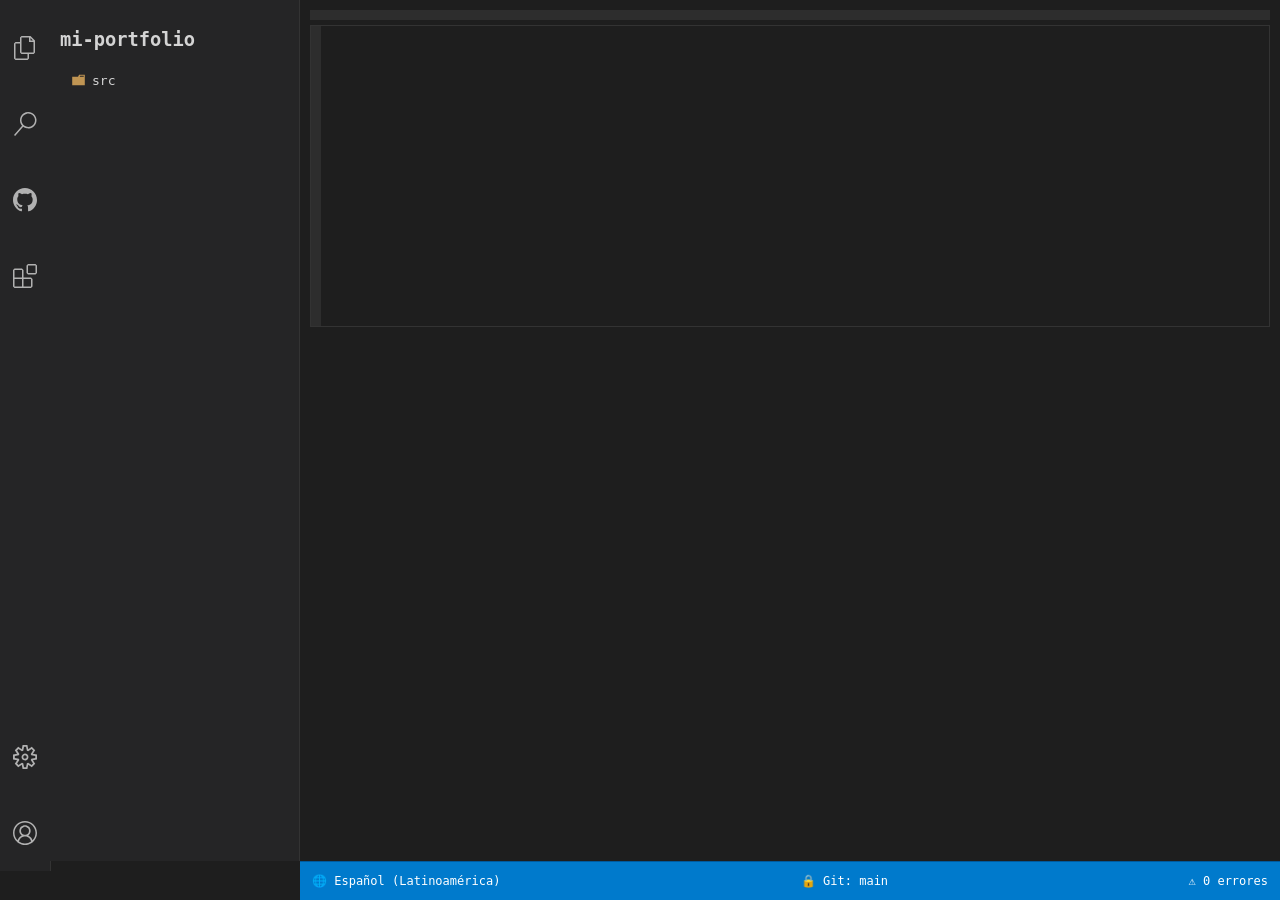
==== Porfolio/index.html @ 34b465cb "Añadir estructura de archivos y contenido inicial del portafolio: se crean archivos JSON para la est" ====
<!DOCTYPE html>
<html lang="es">
<head>
  <meta charset="UTF-8" />
  <title>Simulador de Portfolio</title>
  <meta name="viewport" content="width=device-width, initial-scale=1.0" />
  <link rel="stylesheet" href="style.css" />
</head>

<body>
  <div class="vscode-layout">

    <!-- Sidebar lateral estilo VSCode -->
    <aside class="sidebar">
      <div class="sidebar-top">
        <button class="sidebar-icon" title="Explorador">
          <img src="assets/icons/files.svg" alt="explorer" />
        </button>
        <button class="sidebar-icon" title="Buscar">
          <img src="assets/icons/search.svg" alt="search" />
        </button>
        <button class="sidebar-icon" title="Git">
          <img src="assets/icons/github-inverted.svg" alt="git" />
        </button>
        <button class="sidebar-icon" title="Extensiones">
          <img src="assets/icons/extensions.svg" alt="extensions" />
        </button>
      </div>

      <div class="sidebar-bottom">
        <button class="sidebar-icon" title="Configuración">
          <img src="assets/icons/settings-gear.svg" alt="configuración" />
        </button>
        <button class="sidebar-icon" title="Cuenta">
          <img src="assets/icons/account.svg" alt="cuenta" />
        </button>
      </div>

    </aside>

    <!-- Explorador de archivos -->
    <aside class="explorer">
      <h3>mi-portfolio</h3>
      <ul class="file-tree">
        <li class="folder">
          <div class="folder-header">
            <img src="assets/icons/default_folder.svg" alt="src" class="icon" />
            <span>src</span>
          </div>
          <ul class="file-list">
            <li><img src="assets/icons/file_type_html.svg" class="icon" alt="index.html" /> index.html</li>
            <li><img src="assets/icons/file_type_css.svg" class="icon" alt="style.css" /> style.css</li>
            <li><img src="assets/icons/file_type_js.svg" class="icon" alt="script.js" /> script.js</li>
          </ul>
        </li>
      </ul>




    </aside>

    <!-- Editor central -->
    <main class="editor">
      <div class="tabs" id="tabs"></div>
      <div class="editor-body">
        <div class="line-numbers" id="lineNumbers"></div>
        <pre class="code-area" id="codeArea"></pre>
      </div>
    </main>

    <!-- Barra de estado inferior -->
    <footer class="statusbar">
      <span>🌐 Español (Latinoamérica)</span>
      <span>🔒 Git: main</span>
      <span>⚠️ 0 errores</span>
    </footer>
    <!-- Ventana flotante tipo navegador -->
    <div class="browser-window" id="browserWindow">
      <div class="browser-header">
        <span>index.html</span>
        <button onclick="closeBrowserWindow()">✖</button>
      </div>
      <iframe id="browserContent"></iframe>
    </div>

  </div>
</body>
<script>
  document.addEventListener("DOMContentLoaded", () => {
    const folders = document.querySelectorAll(".folder");

    folders.forEach(folder => {
      const header = folder.querySelector(".folder-header");
      const icon = header.querySelector(".icon");

      header.addEventListener("click", () => {
        folder.classList.toggle("open");
        const isOpen = folder.classList.contains("open");
        icon.src = isOpen
          ? "assets/icons/default_folder_opened.svg"
          : "assets/icons/default_folder.svg";
      });
    });
  });
</script>
<script>
  document.addEventListener("DOMContentLoaded", () => {
    const sidebarButtons = document.querySelectorAll(".sidebar-icon");

    sidebarButtons.forEach(btn => {
      btn.addEventListener("click", () => {
        sidebarButtons.forEach(b => b.classList.remove("active"));
        btn.classList.add("active");
      });
    });
  });
</script>

</html>
---- Porfolio/style.css ----
html, body {
  margin: 0;
  padding: 0;
  height: 100%;
}


.layout {
  display: grid;
  grid-template-columns: 200px 1fr;
  height: 100vh;
}

.explorer {
  background-color: #252526;
  padding: 10px;
  border-right: 1px solid #333;
}

.file-tree {
  list-style: none;
  padding-left: 0;
}

.file-tree {
  list-style: none;
  padding: 0 10px;
  font-size: 13px;
  color: #d4d4d4;
}

.folder {
  cursor: pointer;
  user-select: none;
}
.folder-header {
  display: flex;
  align-items: center;
  gap: 6px;
  cursor: pointer;
  padding: 4px 0;
}

.file-list {
  margin-left: 16px;
  display: none;
}

.folder.open .file-list {
  display: block;
}

.icon {
  width: 16px;
  height: 16px;
}

.editor {
  padding: 10px;
}

.tabs {
  background-color: #2d2d2d;
  padding: 5px 10px;
  margin-bottom: 5px;
}

.editor-body {
  display: flex;
  background-color: #1e1e1e;
  border: 1px solid #333;
  height: 300px;
  overflow: auto;
}

.line-numbers {
  background-color: #2d2d2d;
  color: #858585;
  padding: 10px 5px;
  text-align: right;
  user-select: none;
}

.code-area {
  padding: 10px;
  white-space: pre;
  flex: 1;
}

/* Navegador flotante */
.browser-window {
  position: fixed;
  top: 50px;
  left: 60px;
  width: 80%;
  height: 80%;
  background: white;
  border: 2px solid #007acc;
  box-shadow: 0 0 20px rgba(0,0,0,0.5);
  z-index: 1000;
  display: none;
  flex-direction: column;
}

.browser-header {
  background: #007acc;
  color: white;
  padding: 8px;
  display: flex;
  justify-content: space-between;
  align-items: center;
}

.browser-header button {
  background: transparent;
  border: none;
  color: white;
  font-size: 18px;
  cursor: pointer;
}

iframe {
  flex: 1;
  border: none;
}
.sidebar {
  background-color: #252526;
  display: flex;
  flex-direction: column;
  align-items: center;
  padding-top: 10px;
  height: 100%;
  border-right: 1px solid #333;
}
html, body {
  margin: 0;
  padding: 0;
  height: 100%;
  background-color: #1e1e1e;
  font-family: 'Fira Code', monospace;
  color: #d4d4d4;
}

.vscode-layout {
  display: grid;
  grid-template-columns: 50px 250px 1fr;
  grid-template-rows: 1fr auto;
  grid-template-areas:
    "sidebar explorer editor"
    "sidebar explorer statusbar";
  height: 100vh;
}

/* Sidebar lateral izquierdo estilo VSCode */
.sidebar {
  background-color: #252526;
  display: flex;
  flex-direction: column;
  justify-content: space-between; /* mantiene top y bottom separados */
  align-items: center;
  height: 100%;
  border-right: 1px solid #333;
  min-width: 50px;
  height: 100%;
}
.sidebar-icon {
  background-color: transparent; /* evita fondo blanco */
  margin: 18px 0;     /* más espacio entre íconos */
  padding: 8px;
}

.sidebar-top,
.sidebar-bottom {
  display: flex;
  flex-direction: column;
  align-items: center;
}


.sidebar-icon {
  all: unset;
  display: flex;
  justify-content: center;
  align-items: center;
  margin: 18px 0;
  cursor: pointer;
  width: 100%;
  height: 40px;
}


.sidebar-icon svg,
.sidebar-icon img {
  width: 24px;
  height: 24px;
  transition: filter 0.2s ease, transform 0.2s ease;
  filter: brightness(0.9);
}
.sidebar-icon.active svg,
.sidebar-icon.active img {
  filter: brightness(1.6) saturate(1.2);
  transform: scale(1.05);
}

.sidebar-icon:hover svg,
.sidebar-icon:hover img {
  filter: brightness(1.4);
  transform: scale(1.05);
}

.statusbar {
  grid-area: statusbar;
  background-color: #007acc;
  color: white;
  display: flex;
  justify-content: space-between;
  align-items: center;
  padding: 4px 12px;
  font-size: 12px;
  height: 30px;
  border-top: 1px solid #005a9e;
}
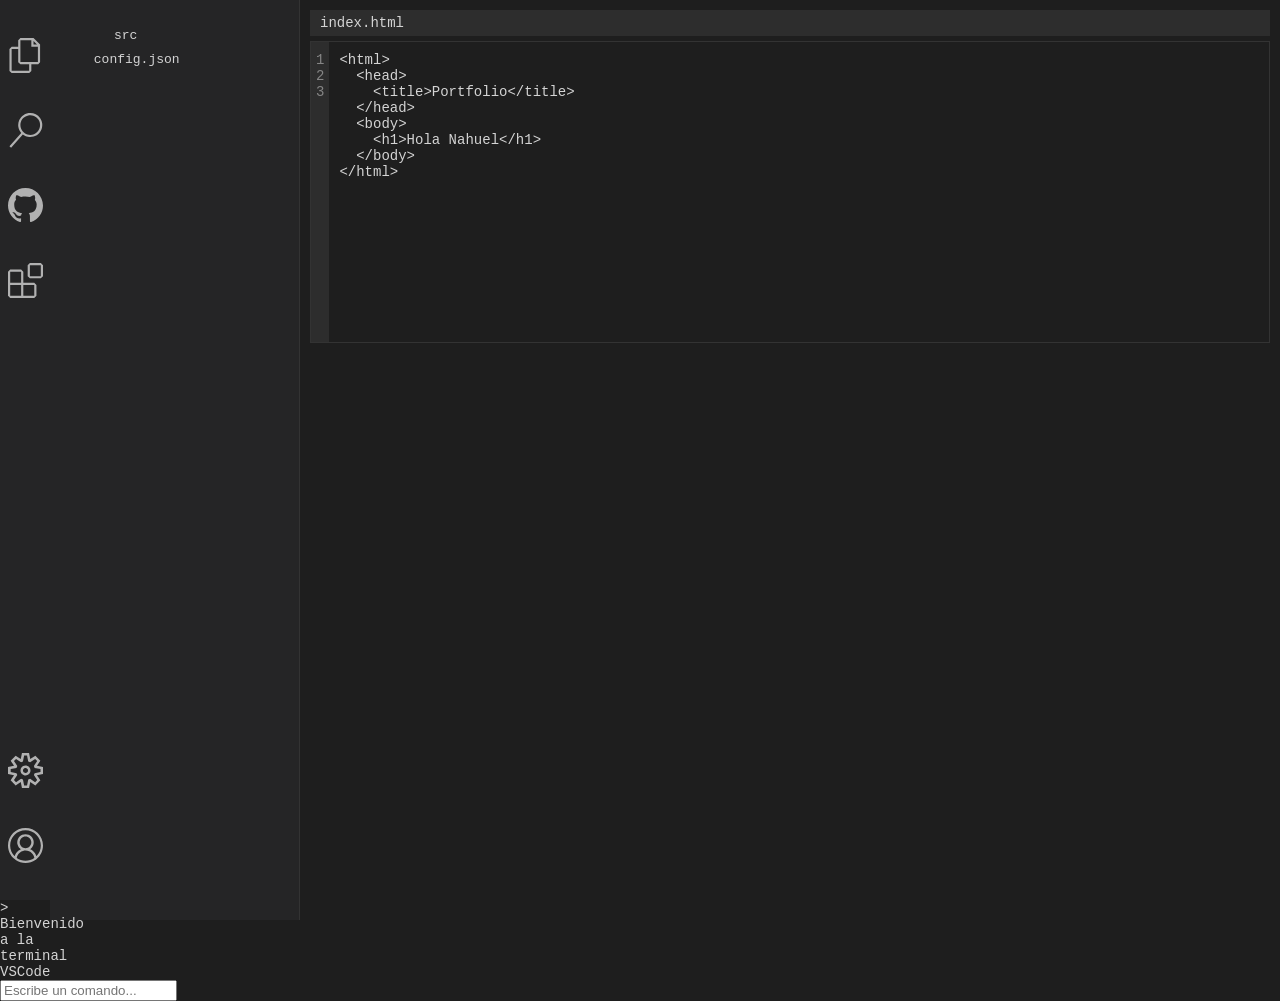
==== commit 904f5da1: "Añadir estructura y estilos del portafolio: se crean componentes HTML para el editor, explorador, ba" ====
--- a/Porfolio/index.html
+++ b/Porfolio/index.html
@@ -1,120 +1,30 @@
 <!DOCTYPE html>
 <html lang="es">
+
 <head>
-  <meta charset="UTF-8" />
-  <title>Simulador de Portfolio</title>
-  <meta name="viewport" content="width=device-width, initial-scale=1.0" />
-  <link rel="stylesheet" href="style.css" />
+    <meta charset="UTF-8">
+    <meta name="viewport" content="width=device-width, initial-scale=1.0">
+    <title>Portfolio VSCode</title>
+    <link rel="stylesheet" href="style/base.css" />
+    <link rel="stylesheet" href="style/layout.css" />
+    <link rel="stylesheet" href="style/sidebar.css" />
+    <link rel="stylesheet" href="style/explorer.css" />
+    <link rel="stylesheet" href="style/editor.css" />
+    <link rel="stylesheet" href="style/terminal.css" />
+    <link rel="stylesheet" href="style/browser.css" />
+    <link rel="stylesheet" href="style/statusbar.css" />
+
 </head>
 
 <body>
-  <div class="vscode-layout">
-
-    <!-- Sidebar lateral estilo VSCode -->
-    <aside class="sidebar">
-      <div class="sidebar-top">
-        <button class="sidebar-icon" title="Explorador">
-          <img src="assets/icons/files.svg" alt="explorer" />
-        </button>
-        <button class="sidebar-icon" title="Buscar">
-          <img src="assets/icons/search.svg" alt="search" />
-        </button>
-        <button class="sidebar-icon" title="Git">
-          <img src="assets/icons/github-inverted.svg" alt="git" />
-        </button>
-        <button class="sidebar-icon" title="Extensiones">
-          <img src="assets/icons/extensions.svg" alt="extensions" />
-        </button>
-      </div>
-
-      <div class="sidebar-bottom">
-        <button class="sidebar-icon" title="Configuración">
-          <img src="assets/icons/settings-gear.svg" alt="configuración" />
-        </button>
-        <button class="sidebar-icon" title="Cuenta">
-          <img src="assets/icons/account.svg" alt="cuenta" />
-        </button>
-      </div>
-
-    </aside>
-
-    <!-- Explorador de archivos -->
-    <aside class="explorer">
-      <h3>mi-portfolio</h3>
-      <ul class="file-tree">
-        <li class="folder">
-          <div class="folder-header">
-            <img src="assets/icons/default_folder.svg" alt="src" class="icon" />
-            <span>src</span>
-          </div>
-          <ul class="file-list">
-            <li><img src="assets/icons/file_type_html.svg" class="icon" alt="index.html" /> index.html</li>
-            <li><img src="assets/icons/file_type_css.svg" class="icon" alt="style.css" /> style.css</li>
-            <li><img src="assets/icons/file_type_js.svg" class="icon" alt="script.js" /> script.js</li>
-          </ul>
-        </li>
-      </ul>
-
-
-
-
-    </aside>
-
-    <!-- Editor central -->
-    <main class="editor">
-      <div class="tabs" id="tabs"></div>
-      <div class="editor-body">
-        <div class="line-numbers" id="lineNumbers"></div>
-        <pre class="code-area" id="codeArea"></pre>
-      </div>
-    </main>
-
-    <!-- Barra de estado inferior -->
-    <footer class="statusbar">
-      <span>🌐 Español (Latinoamérica)</span>
-      <span>🔒 Git: main</span>
-      <span>⚠️ 0 errores</span>
-    </footer>
-    <!-- Ventana flotante tipo navegador -->
-    <div class="browser-window" id="browserWindow">
-      <div class="browser-header">
-        <span>index.html</span>
-        <button onclick="closeBrowserWindow()">✖</button>
-      </div>
-      <iframe id="browserContent"></iframe>
+    <div class="vscode-layout">
+        <div id="sidebar"></div>
+        <div id="explorer"></div>
+        <div id="editor"></div>
+        <div id="terminal"></div>
     </div>
 
-  </div>
+    <script src="scripts/main.js"></script>
 </body>
-<script>
-  document.addEventListener("DOMContentLoaded", () => {
-    const folders = document.querySelectorAll(".folder");
-
-    folders.forEach(folder => {
-      const header = folder.querySelector(".folder-header");
-      const icon = header.querySelector(".icon");
-
-      header.addEventListener("click", () => {
-        folder.classList.toggle("open");
-        const isOpen = folder.classList.contains("open");
-        icon.src = isOpen
-          ? "assets/icons/default_folder_opened.svg"
-          : "assets/icons/default_folder.svg";
-      });
-    });
-  });
-</script>
-<script>
-  document.addEventListener("DOMContentLoaded", () => {
-    const sidebarButtons = document.querySelectorAll(".sidebar-icon");
-
-    sidebarButtons.forEach(btn => {
-      btn.addEventListener("click", () => {
-        sidebarButtons.forEach(b => b.classList.remove("active"));
-        btn.classList.add("active");
-      });
-    });
-  });
-</script>
 
 </html>
--- a/Porfolio/style/base.css
+++ b/Porfolio/style/base.css
@@ -0,0 +1,50 @@
+:root {
+  /* 🎨 Colores */
+  --color-bg: #1e1e1e;
+  --color-panel: #252526;
+  --color-editor: #1e1e1e;
+  --color-tab: #2d2d2d;
+  --color-border: #333;
+  --color-accent: #007acc;
+  --color-accent-dark: #005a9e;
+  --color-text: #d4d4d4;
+  --color-muted: #858585;
+  --color-white: #ffffff;
+
+  /* 🔤 Tipografía */
+  --font-mono: 'Fira Code', 'Consolas', 'Courier New', monospace;
+  --font-size-base: 14px;
+  --font-size-small: 12px;
+  --font-size-tree: 13px;
+
+  /* 📐 Espaciado y tamaños */
+  --sidebar-width: 50px;
+  --explorer-width: 250px;
+  --statusbar-height: 30px;
+  --tab-padding: 5px 10px;
+  --editor-padding: 10px;
+  --line-number-padding: 10px 5px;
+
+  /* 🧩 Íconos */
+  --icon-size: 16px;
+  --icon-large: 35px;
+  --arrow-size: 12px;
+
+  /* 🧭 Transiciones */
+  --transition-fast: 0.2s ease;
+  --transition-smooth: 0.3s ease-in-out;
+
+  /* 🧱 Bordes y sombras */
+  --border-radius: 4px;
+  --box-shadow-browser: 0 0 20px rgba(0, 0, 0, 0.5);
+}
+
+html, body {
+  margin: 0;
+  padding: 0;
+  height: 100%;
+  background-color: var(--color-bg);
+  font-family: var(--font-mono);
+  font-size: var(--font-size-base);
+  color: var(--color-text);
+}
--- a/Porfolio/style/layout.css
+++ b/Porfolio/style/layout.css
@@ -0,0 +1,9 @@
+.vscode-layout {
+  height: 100vh;
+  display: grid;
+  grid-template-areas:
+    "sidebar explorer editor"
+    "sidebar explorer statusbar";
+  grid-template-columns: var(--sidebar-width) var(--explorer-width) 1fr;
+  grid-template-rows: 1fr var(--statusbar-height);
+}
--- a/Porfolio/style/sidebar.css
+++ b/Porfolio/style/sidebar.css
@@ -0,0 +1,46 @@
+.sidebar {
+  grid-area: sidebar;
+  background-color: var(--color-panel);
+  display: flex;
+  flex-direction: column;
+  justify-content: space-between;
+  align-items: center;
+  border-right: 1px solid var(--color-border);
+  min-width: var(--sidebar-width);
+  height: 100vh;
+}
+
+.sidebar-icon {
+  background: none;
+  border: none;
+  padding: 0;
+  margin: 35px 0;
+  font: inherit;
+  color: inherit;
+  outline: none;
+  cursor: pointer;
+  appearance: none;
+  -webkit-appearance: none;
+  display: flex;
+  justify-content: center;
+  align-items: center;
+  width: 100%;
+  height: 40px;
+}
+
+.sidebar-icon img {
+  width: var(--icon-large);
+  height: var(--icon-large);
+  transition: filter var(--transition-fast), transform var(--transition-fast);
+  filter: brightness(0.9);
+}
+
+.sidebar-icon.active img {
+  filter: brightness(1.6) saturate(1.2);
+  transform: scale(1.25);
+}
+
+.sidebar-icon:hover img {
+  filter: brightness(1.4);
+  transform: scale(1.05);
+}
--- a/Porfolio/style/explorer.css
+++ b/Porfolio/style/explorer.css
@@ -0,0 +1,55 @@
+.explorer {
+  grid-area: explorer;
+  height: 100%;
+  background-color: var(--color-panel);
+  padding: var(--editor-padding);
+  border-right: 1px solid var(--color-border);
+}
+
+.file-tree {
+  list-style: none;
+  padding: 0 var(--editor-padding);
+  font-size: var(--font-size-tree);
+  color: var(--color-text);
+}
+
+.folder {
+  cursor: pointer;
+  -webkit-user-select: none;
+    /* Safari, iOS */
+    -moz-user-select: none;
+    /* Firefox */
+    -ms-user-select: none;
+    /* Internet Explorer/Edge Legacy */
+    user-select: none;
+    /* Estándar moderno */
+}
+
+.folder-header {
+  display: flex;
+  align-items: center;
+  gap: 6px;
+  cursor: pointer;
+  padding: 4px 0;
+}
+
+.arrow {
+  width: var(--arrow-size);
+  height: var(--arrow-size);
+  transition: transform var(--transition-fast);
+  margin-right: 4px;
+}
+
+.file-list {
+  margin-left: 16px;
+  display: none;
+}
+
+.folder.open .file-list {
+  display: block;
+}
+
+.icon {
+  width: var(--icon-size);
+  height: var(--icon-size);
+}
--- a/Porfolio/style/editor.css
+++ b/Porfolio/style/editor.css
@@ -0,0 +1,32 @@
+.editor {
+  grid-area: editor;
+  padding: var(--editor-padding);
+}
+
+.tabs {
+  background-color: var(--color-tab);
+  padding: var(--tab-padding);
+  margin-bottom: 5px;
+}
+
+.editor-body {
+  display: flex;
+  background-color: var(--color-editor);
+  border: 1px solid var(--color-border);
+  height: 300px;
+  overflow: auto;
+}
+
+.line-numbers {
+  background-color: var(--color-tab);
+  color: var(--color-muted);
+  padding: var(--line-number-padding);
+  text-align: right;
+  user-select: none;
+}
+
+.code-area {
+  padding: var(--editor-padding);
+  white-space: pre;
+  flex: 1;
+}
--- a/Porfolio/style/browser.css
+++ b/Porfolio/style/browser.css
@@ -0,0 +1,35 @@
+.browser-window {
+  position: fixed;
+  top: 50px;
+  left: 60px;
+  width: 80%;
+  height: 80%;
+  background: var(--color-white);
+  border: 2px solid var(--color-accent);
+  box-shadow: var(--box-shadow-browser);
+  z-index: 1000;
+  display: none;
+  flex-direction: column;
+}
+
+.browser-header {
+  background: var(--color-accent);
+  color: var(--color-white);
+  padding: 8px;
+  display: flex;
+  justify-content: space-between;
+  align-items: center;
+}
+
+.browser-header button {
+  background: transparent;
+  border: none;
+  color: var(--color-white);
+  font-size: 18px;
+  cursor: pointer;
+}
+
+iframe {
+  flex: 1;
+  border: none;
+}
--- a/Porfolio/style/statusbar.css
+++ b/Porfolio/style/statusbar.css
@@ -0,0 +1,12 @@
+.statusbar {
+  grid-area: statusbar;
+  background-color: var(--color-accent);
+  color: var(--color-white);
+  display: flex;
+  justify-content: space-between;
+  align-items: center;
+  padding: 4px 12px;
+  font-size: var(--font-size-small);
+  height: var(--statusbar-height);
+  border-top: 1px solid var(--color-accent-dark);
+}
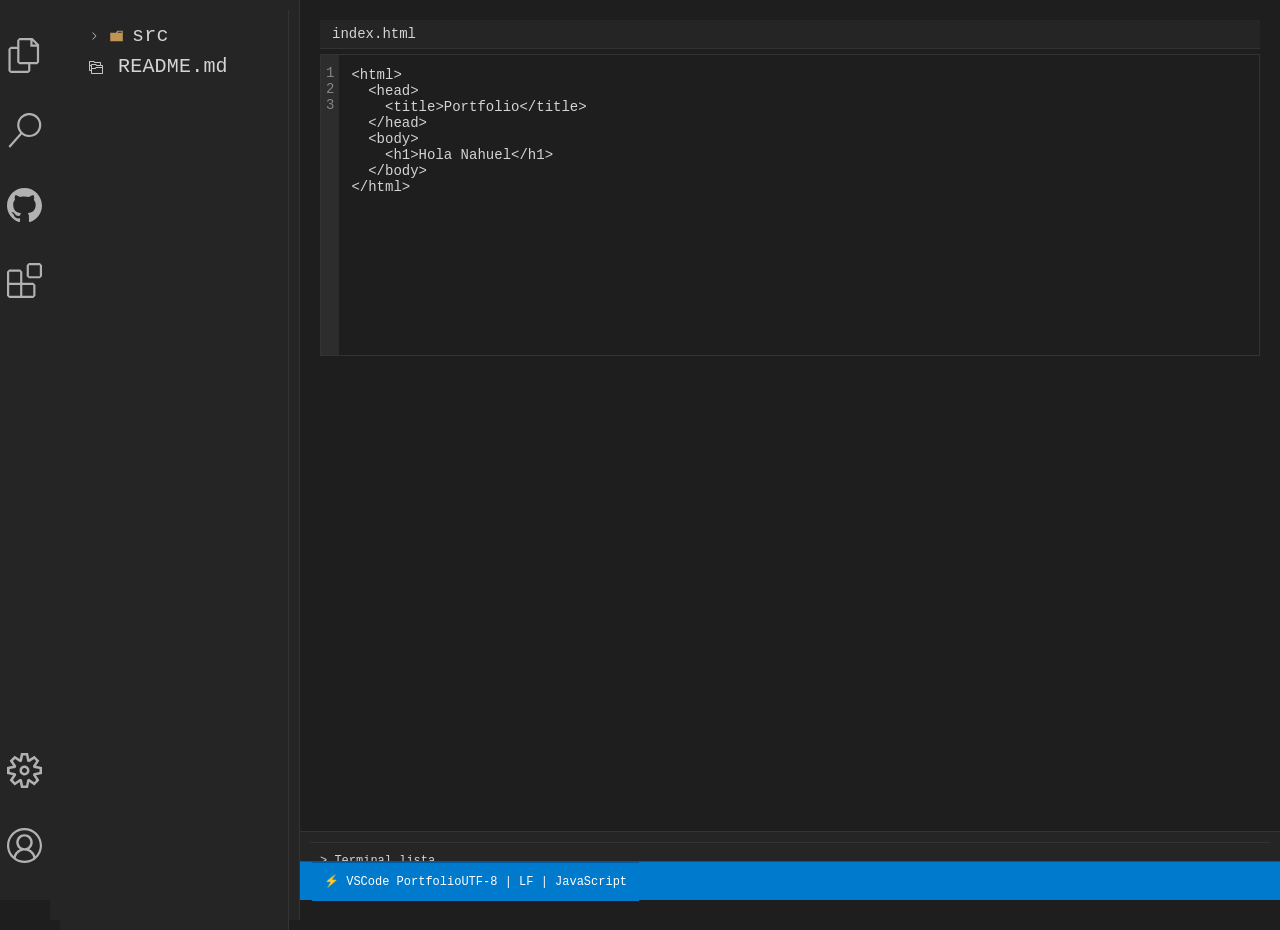
==== commit 8d525cbf: "Refactor y mejora de la estructura del portafolio: se actualizan los archivos JSON, se añaden nuevos" ====
--- a/Porfolio/index.html
+++ b/Porfolio/index.html
@@ -18,13 +18,20 @@
 
 <body>
     <div class="vscode-layout">
-        <div id="sidebar"></div>
-        <div id="explorer"></div>
-        <div id="editor"></div>
-        <div id="terminal"></div>
+        <div id="sidebar" class="sidebar"></div>
+        <div id="explorer" class="explorer"></div>
+        <div id="editor" class="editor">
+            <div class="tabs"></div>
+            <div class="code-area"></div>
+            <div class="preview"></div>
+        </div>
+        <div id="terminal" class="terminal"></div>
+        <div id="statusbar" class="statusbar"></div>
     </div>
 
-    <script src="scripts/main.js"></script>
+
 </body>
 
+<script type="module" src="scripts/main.js"></script>
+
 </html>
--- a/Porfolio/style/base.css
+++ b/Porfolio/style/base.css
@@ -37,6 +37,11 @@
   /* 🧱 Bordes y sombras */
   --border-radius: 4px;
   --box-shadow-browser: 0 0 20px rgba(0, 0, 0, 0.5);
+
+  --color-hover-bg: rgba(255, 255, 255, 0.08); /* o el que uses en VSCode */
+  --color-active-bg: rgba(0, 122, 204, 0.2); /* estilo VSCode */
+
+
 }
 
 html, body {
--- a/Porfolio/style/layout.css
+++ b/Porfolio/style/layout.css
@@ -1,8 +1,8 @@
 .vscode-layout {
-  height: 100vh;
   display: grid;
   grid-template-areas:
     "sidebar explorer editor"
+    "sidebar explorer terminal"
     "sidebar explorer statusbar";
   grid-template-columns: var(--sidebar-width) var(--explorer-width) 1fr;
   grid-template-rows: 1fr var(--statusbar-height);
--- a/Porfolio/style/explorer.css
+++ b/Porfolio/style/explorer.css
@@ -25,31 +25,69 @@
     /* Estándar moderno */
 }
 
-.folder-header {
+.folder-header,
+.file {
   display: flex;
   align-items: center;
-  gap: 6px;
+  gap: 8px;
+  padding: 4px 6px;
+  font-size: 14px;
+  font-family: var(--font-mono);
   cursor: pointer;
-  padding: 4px 0;
 }
 
 .arrow {
   width: var(--arrow-size);
   height: var(--arrow-size);
   transition: transform var(--transition-fast);
-  margin-right: 4px;
+}
+
+.folder-icon {
+  width: var(--icon-size);
+  height: var(--icon-size);
 }
 
 .file-list {
   margin-left: 16px;
   display: none;
+  list-style: none;
+  padding-left: 12px;
+  margin: 0;
 }
 
-.folder.open .file-list {
+.folder.open > .file-list {
   display: block;
+  margin-left: 8px;
 }
 
 .icon {
   width: var(--icon-size);
   height: var(--icon-size);
-}+  margin-right: 6px;
+}
+.folder-header span,
+.file span {
+  font-size: 20px;          /* 🔠 Texto más grande */
+  font-family: var(--font-mono);
+  letter-spacing: 0.2px;
+}
+.folder-header:hover,
+.file:hover {
+  background-color: var(--color-hover-bg);
+  border-radius: 4px;
+}
+.file.active {
+  background-color: var(--color-active-bg);
+  border-radius: 4px;
+}
+
+.file.active img.icon {
+  filter: brightness(1.2); /* o un SVG alternativo si querés */
+}
+.file-tree,
+.file-list {
+  list-style: none;
+  padding-left: 12px;
+  margin: 0;
+}
+
--- a/Porfolio/style/editor.css
+++ b/Porfolio/style/editor.css
@@ -22,11 +22,53 @@
   color: var(--color-muted);
   padding: var(--line-number-padding);
   text-align: right;
-  user-select: none;
+  -webkit-user-select: none;
+    /* Safari, iOS */
+    -moz-user-select: none;
+    /* Firefox */
+    -ms-user-select: none;
+    /* Internet Explorer/Edge Legacy */
+    user-select: none;
+    /* Estándar moderno */
 }
 
 .code-area {
   padding: var(--editor-padding);
   white-space: pre;
   flex: 1;
+}
+.tabs {
+  display: flex;
+  gap: 6px;
+  padding: 6px 12px;
+  background-color: var(--color-panel);
+  border-bottom: 1px solid var(--color-border);
+}
+
+.tab {
+  background-color: var(--color-tab);
+  padding: 4px 8px;
+  border-radius: 4px;
+  font-size: 13px;
+  color: var(--color-text);
+}
+
+.code-area {
+  background-color: var(--color-editor-bg);
+  color: var(--color-text);
+  font-family: var(--font-mono);
+  padding: 12px;
+  white-space: pre;
+  min-height: 200px;
+}
+
+.preview {
+  margin-top: 12px;
+  border: 1px solid var(--color-border);
+}
+
+.browser-preview {
+  width: 100%;
+  height: 300px;
+  border: none;
 }
--- a/Porfolio/style/terminal.css
+++ b/Porfolio/style/terminal.css
@@ -0,0 +1,29 @@
+.terminal {
+  grid-area: terminal;
+  background-color: var(--color-panel);
+  color: var(--color-text);
+  font-family: var(--font-mono);
+  font-size: var(--font-size-small);
+  padding: var(--editor-padding);
+  border-top: 1px solid var(--color-border);
+  overflow-y: auto;
+  display: flex;
+  flex-direction: column;
+}
+
+.terminal-output {
+  white-space: pre-wrap;
+  line-height: 1.4;
+  flex: 1;
+}
+
+.terminal-input {
+  width: 100%;
+  background: transparent;
+  border: none;
+  color: var(--color-text);
+  font-family: inherit;
+  font-size: inherit;
+  outline: none;
+  margin-top: 8px;
+}
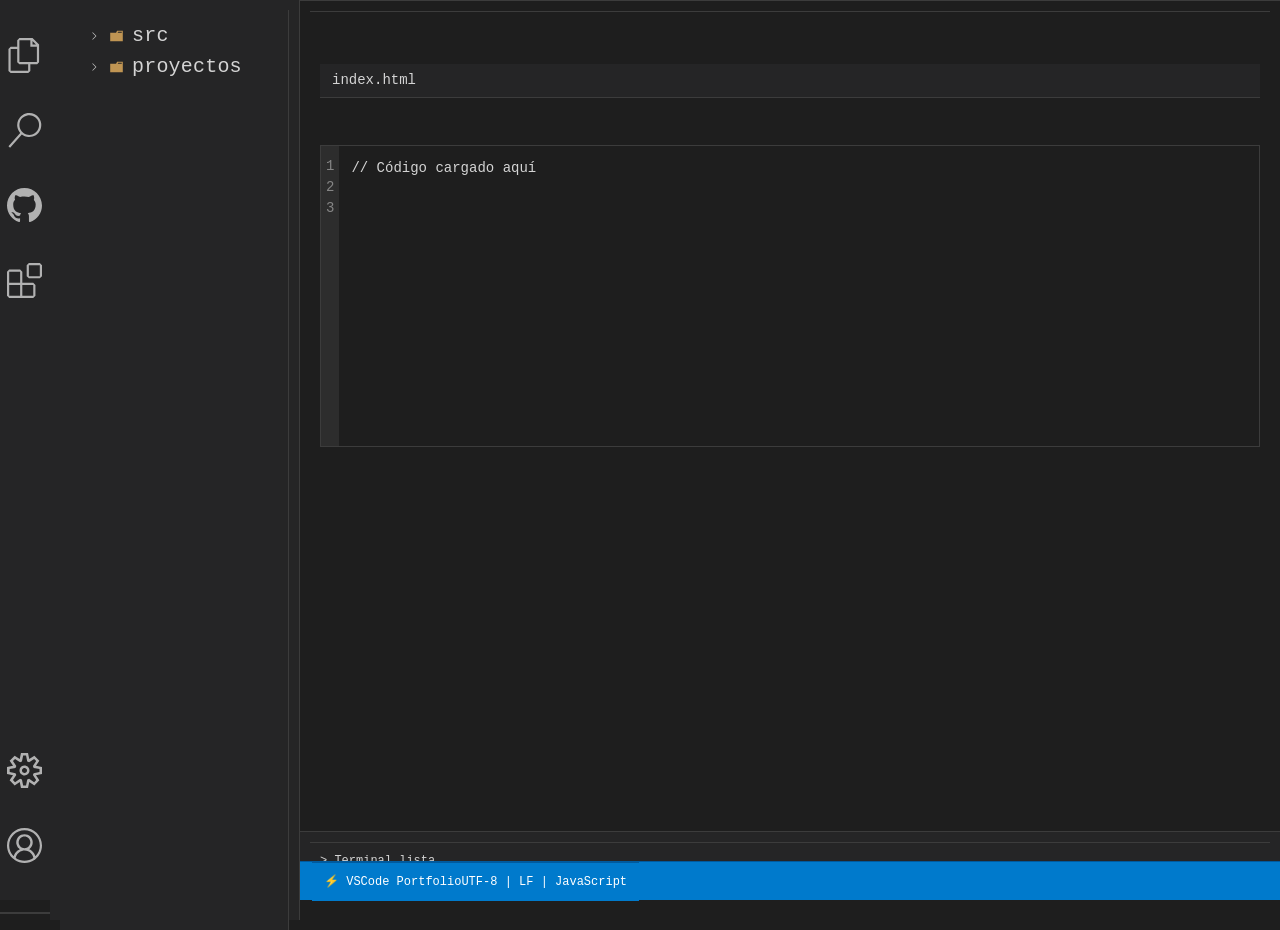
==== commit aae281c6: "Actualizar la estructura del portafolio: se añaden nuevos archivos y carpetas, se mejora la lógica d" ====
--- a/Porfolio/index.html
+++ b/Porfolio/index.html
@@ -18,6 +18,7 @@
 
 <body>
     <div class="vscode-layout">
+        <div class="preview"></div>
         <div id="sidebar" class="sidebar"></div>
         <div id="explorer" class="explorer"></div>
         <div id="editor" class="editor">
--- a/Porfolio/style/base.css
+++ b/Porfolio/style/base.css
@@ -52,4 +52,14 @@
   font-family: var(--font-mono);
   font-size: var(--font-size-base);
   color: var(--color-text);
+}
+.terminal-sim {
+  background-color: #1e1e1e;
+  color: #00ff00;
+  font-family: 'Courier New', monospace;
+  padding: 16px;
+  border-radius: 6px;
+  white-space: pre-wrap;
+  min-height: 200px;
+  overflow-y: auto;
 }
--- a/Porfolio/style/editor.css
+++ b/Porfolio/style/editor.css
@@ -1,3 +1,41 @@
+:root {
+  --color-editor-bg: #1e1e1e;
+  --color-text: #d4d4d4;
+  --color-panel: #252526;
+  --color-border: #3c3c3c;
+  --color-tab: #2d2d2d;
+  --font-mono: 'Fira Code', 'Courier New', monospace;
+}
+
+.editor {
+  background-color: var(--color-editor-bg);
+  color: var(--color-text);
+  font-family: var(--font-mono);
+  padding: 12px;
+  font-size: 14px;
+  white-space: pre-wrap;
+  line-height: 1.5;
+  overflow-y: auto;
+  min-height: 300px;
+  border-top: 1px solid var(--color-border);
+}
+
+.tabs {
+  background-color: var(--color-panel);
+  border-bottom: 1px solid var(--color-border);
+  padding: 6px 12px;
+  display: flex;
+  gap: 6px;
+}
+
+.tab {
+  background-color: var(--color-tab);
+  color: var(--color-text);
+  padding: 4px 8px;
+  border-radius: 4px;
+  font-size: 13px;
+}
+
 .editor {
   grid-area: editor;
   padding: var(--editor-padding);
--- a/Porfolio/style/terminal.css
+++ b/Porfolio/style/terminal.css
@@ -26,4 +26,14 @@
   font-size: inherit;
   outline: none;
   margin-top: 8px;
-}+}
+.terminal-sim {
+  background-color: #1e1e1e;
+  color: #00ff00;
+  font-family: 'Courier New', monospace;
+  padding: 16px;
+  border-radius: 6px;
+  white-space: pre-wrap;
+  min-height: 200px;
+  overflow-y: auto;
+}
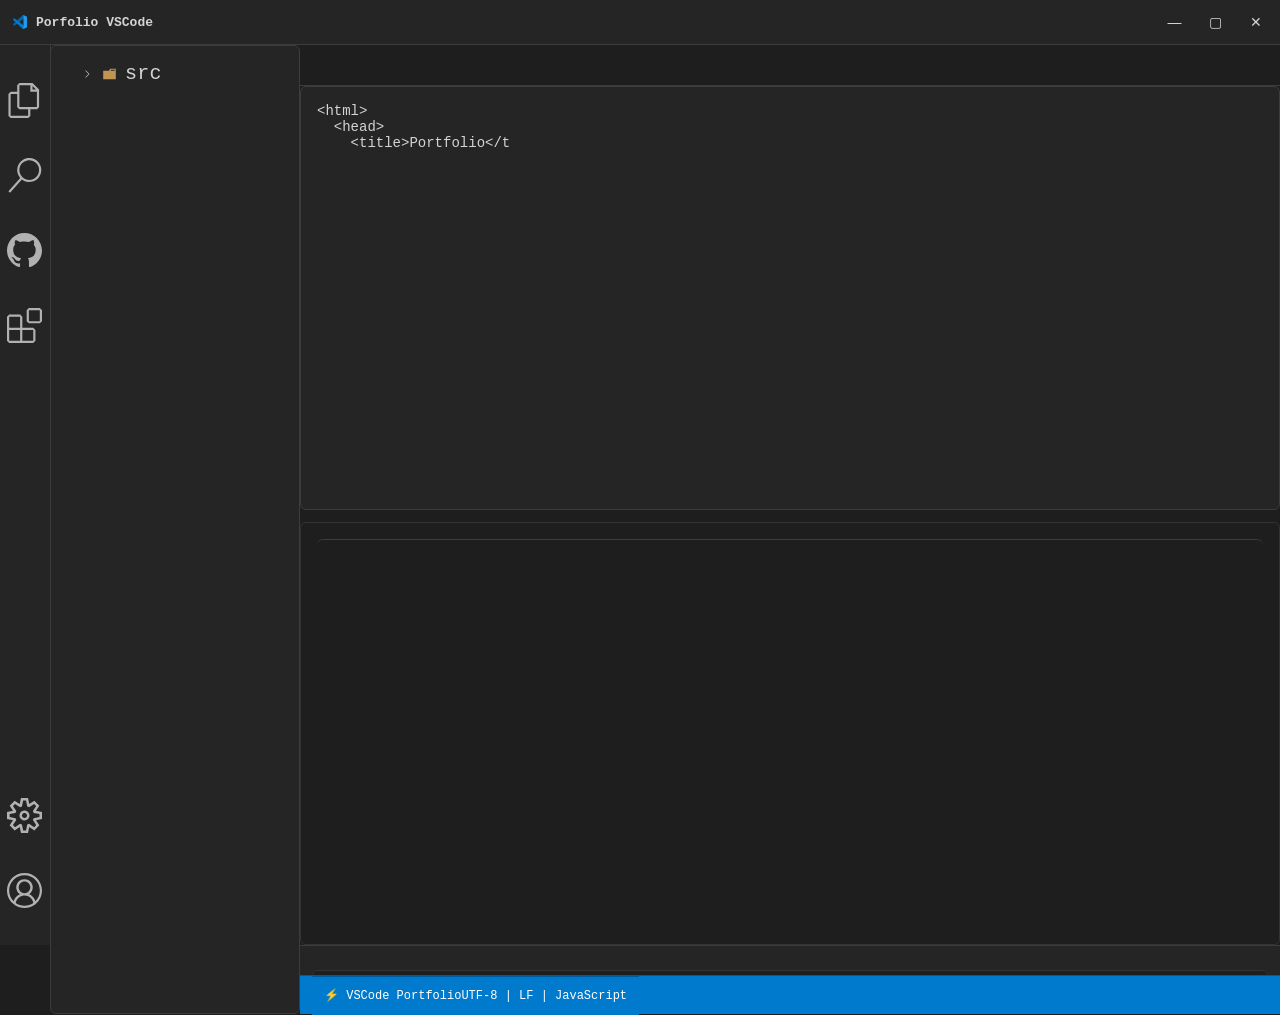
==== commit af5dd997: "Refactor portfolio structure and enhance editor functionality - Updated JSON files to simplify file " ====
--- a/Porfolio/index.html
+++ b/Porfolio/index.html
@@ -15,20 +15,39 @@
     <link rel="stylesheet" href="style/statusbar.css" />
 
 </head>
+<body>
+    <header class="topbar">
+            <div class="topbar-left">
+                <img src="assets/icons/file_type_vscode.svg" class="logo" alt="Logo" />
+                <span class="project-name">Porfolio VSCode</span>
+            </div>
+            <div class="topbar-right">
+                <button title="Minimizar">—</button>
+                <button title="Expandir">▢</button>
+                <button title="Cerrar">✕</button>
+            </div>
+     </header>
 
-<body>
+
     <div class="vscode-layout">
-        <div class="preview"></div>
+
         <div id="sidebar" class="sidebar"></div>
+        
         <div id="explorer" class="explorer"></div>
-        <div id="editor" class="editor">
+        <div class="main-area">
             <div class="tabs"></div>
             <div class="code-area"></div>
-            <div class="preview"></div>
+            <div class="preview">
+                <div class="terminal terminal-sim">
+                    <pre class="terminal-output"></pre>
+                </div>
+            </div>
         </div>
         <div id="terminal" class="terminal"></div>
+
         <div id="statusbar" class="statusbar"></div>
     </div>
+
 
 
 </body>
--- a/Porfolio/style/base.css
+++ b/Porfolio/style/base.css
@@ -62,4 +62,40 @@
   white-space: pre-wrap;
   min-height: 200px;
   overflow-y: auto;
+}
+.topbar {
+  display: flex;
+  justify-content: space-between;
+  align-items: center;
+  background-color: var(--color-panel);
+  border-bottom: 1px solid var(--color-border);
+  padding: 6px 12px;
+  height: 32px;
+  font-size: 13px;
+  color: var(--color-text);
+}
+
+.topbar-left {
+  display: flex;
+  align-items: center;
+  gap: 8px;
+}
+
+.logo {
+  width: 16px;
+  height: 16px;
+}
+
+.project-name {
+  font-weight: bold;
+  font-size: 13px;
+}
+
+.topbar-right button {
+  background: none;
+  border: none;
+  color: var(--color-text);
+  font-size: 14px;
+  margin-left: 8px;
+  cursor: pointer;
 }
--- a/Porfolio/style/layout.css
+++ b/Porfolio/style/layout.css
@@ -1,4 +1,5 @@
 .vscode-layout {
+  display: -ms-grid;
   display: grid;
   grid-template-areas:
     "sidebar explorer editor"
@@ -6,4 +7,7 @@
     "sidebar explorer statusbar";
   grid-template-columns: var(--sidebar-width) var(--explorer-width) 1fr;
   grid-template-rows: 1fr var(--statusbar-height);
+  -ms-grid-columns: var(--sidebar-width) var(--explorer-width) 1fr;
+  -ms-grid-rows: 1fr var(--statusbar-height);
+  height: 100vh;
 }
--- a/Porfolio/style/sidebar.css
+++ b/Porfolio/style/sidebar.css
@@ -3,6 +3,7 @@
   background-color: var(--color-panel);
   display: flex;
   flex-direction: column;
+  -ms-flex-direction: column;
   justify-content: space-between;
   align-items: center;
   border-right: 1px solid var(--color-border);
--- a/Porfolio/style/explorer.css
+++ b/Porfolio/style/explorer.css
@@ -1,58 +1,43 @@
-.explorer {
+/* === CONTENEDOR PRINCIPAL === */
+#explorer {
   grid-area: explorer;
   height: 100%;
-  background-color: var(--color-panel);
-  padding: var(--editor-padding);
-  border-right: 1px solid var(--color-border);
+  background-color: var(--color-panel, #1e1e1e);
+  padding: var(--editor-padding, 8px);
+  border: 1px solid var(--color-border, #333);
+  border-radius: 6px;
+  box-sizing: border-box;
 }
 
+/* === ÁRBOL DE ARCHIVOS === */
 .file-tree {
   list-style: none;
-  padding: 0 var(--editor-padding);
-  font-size: var(--font-size-tree);
-  color: var(--color-text);
+  padding: 0 var(--editor-padding, 8px);
+  margin: 0;
+  font-size: var(--font-size-tree, 14px);
+  color: var(--color-text, #ccc);
 }
 
+/* === CARPETAS === */
 .folder {
   cursor: pointer;
   -webkit-user-select: none;
-    /* Safari, iOS */
-    -moz-user-select: none;
-    /* Firefox */
-    -ms-user-select: none;
-    /* Internet Explorer/Edge Legacy */
-    user-select: none;
-    /* Estándar moderno */
+  user-select: none;
 }
 
-.folder-header,
-.file {
+.folder-header {
   display: flex;
   align-items: center;
   gap: 8px;
   padding: 4px 6px;
   font-size: 14px;
-  font-family: var(--font-mono);
+  font-family: var(--font-mono, monospace);
   cursor: pointer;
 }
 
-.arrow {
-  width: var(--arrow-size);
-  height: var(--arrow-size);
-  transition: transform var(--transition-fast);
-}
-
-.folder-icon {
-  width: var(--icon-size);
-  height: var(--icon-size);
-}
-
-.file-list {
-  margin-left: 16px;
-  display: none;
-  list-style: none;
-  padding-left: 12px;
-  margin: 0;
+.folder-header:hover {
+  background-color: var(--color-hover-bg, #2a2d2e);
+  border-radius: 4px;
 }
 
 .folder.open > .file-list {
@@ -60,34 +45,60 @@
   margin-left: 8px;
 }
 
-.icon {
-  width: var(--icon-size);
-  height: var(--icon-size);
-  margin-right: 6px;
+/* === ARCHIVOS === */
+.file {
+  display: flex;
+  align-items: center;
+  gap: 8px;
+  padding: 4px 6px;
+  font-size: 14px;
+  font-family: var(--font-mono, monospace);
+  cursor: pointer;
 }
-.folder-header span,
-.file span {
-  font-size: 20px;          /* 🔠 Texto más grande */
-  font-family: var(--font-mono);
-  letter-spacing: 0.2px;
-}
-.folder-header:hover,
+
 .file:hover {
-  background-color: var(--color-hover-bg);
+  background-color: var(--color-hover-bg, #2a2d2e);
   border-radius: 4px;
 }
+
 .file.active {
-  background-color: var(--color-active-bg);
+  background-color: var(--color-active-bg, #094771);
   border-radius: 4px;
 }
 
 .file.active img.icon {
-  filter: brightness(1.2); /* o un SVG alternativo si querés */
+  filter: brightness(1.2);
 }
-.file-tree,
+
+/* === LISTAS INTERNAS === */
 .file-list {
   list-style: none;
   padding-left: 12px;
   margin: 0;
+  display: none;
 }
 
+/* === ICONOS === */
+.arrow {
+  width: var(--arrow-size, 12px);
+  height: var(--arrow-size, 12px);
+  transition: transform var(--transition-fast, 0.2s);
+}
+
+.folder-icon,
+.icon {
+  width: var(--icon-size, 16px);
+  height: var(--icon-size, 16px);
+}
+
+.icon {
+  margin-right: 6px;
+}
+
+/* === TEXTO === */
+.folder-header span,
+.file span {
+  font-size: 20px;
+  font-family: var(--font-mono, monospace);
+  letter-spacing: 0.2px;
+}
--- a/Porfolio/style/editor.css
+++ b/Porfolio/style/editor.css
@@ -1,108 +1,139 @@
 :root {
   --color-editor-bg: #1e1e1e;
-  --color-text: #d4d4d4;
   --color-panel: #252526;
   --color-border: #3c3c3c;
   --color-tab: #2d2d2d;
+  --color-tab-active: #007acc;
+  --color-text: #d4d4d4;
+  --color-muted: #888;
+  --editor-padding: 12px;
+  --tab-padding: 6px 12px;
+  --line-number-padding: 8px;
   --font-mono: 'Fira Code', 'Courier New', monospace;
 }
 
+/* === CONTENEDOR PRINCIPAL === */
+.main-area {
+  display: flex;
+  flex-direction: column;
+  height: 100%;
+}
+
+/* === PESTAÑAS === */
+.tabs {
+  display: flex;
+  padding: 0;
+  margin: 0;
+  background-color: var(--color-panel);
+  border-bottom: 1px solid var(--color-border);
+}
+
+
+.tab {
+  background-color: var(--color-tab);
+  color: var(--color-text);
+  padding: 4px 12px;
+  font-size: 13px;
+  border-right: 1px solid var(--color-border);
+  border-top-left-radius: 4px;
+  border-top-right-radius: 4px;
+  cursor: pointer;
+  display: flex;
+  align-items: center;
+}
+
+.tab:last-child {
+  border-right: none;
+}
+
+.tab.active {
+  background-color: var(--color-tab-active);
+  color: white;
+  border-bottom: 1px solid var(--color-panel); /* para que se funda con el fondo */
+  z-index: 1;
+  position: relative;
+}
+.close-tab {
+  background: none;
+  border: none;
+  color: inherit;
+  font-size: 14px;
+  margin-left: 8px;
+  cursor: pointer;
+}
+
+/* === CONTENIDO DE PESTAÑA === */
+.tab-content {
+  display: none;
+  padding: 12px;
+  border: 1px solid var(--color-border);
+  border-radius: 0 0 6px 6px;
+  background-color: var(--color-panel);
+  box-sizing: border-box;
+}
+
+/* === EDITOR === */
 .editor {
+  grid-area: editor;
   background-color: var(--color-editor-bg);
   color: var(--color-text);
   font-family: var(--font-mono);
-  padding: 12px;
+  padding: var(--editor-padding);
   font-size: 14px;
   white-space: pre-wrap;
   line-height: 1.5;
   overflow-y: auto;
   min-height: 300px;
-  border-top: 1px solid var(--color-border);
+  border: 1px solid var(--color-border);
+  border-radius: 6px;
+  box-shadow: 0 0 4px rgba(0, 0, 0, 0.4);
 }
 
-.tabs {
-  background-color: var(--color-panel);
-  border-bottom: 1px solid var(--color-border);
-  padding: 6px 12px;
-  display: flex;
-  gap: 6px;
+/* === ÁREA DE CÓDIGO === */
+.code-area {
+  flex: 1;
+  padding: var(--editor-padding);
+  background-color: var(--color-editor-bg);
+  color: var(--color-text);
+  font-family: var(--font-mono);
+  white-space: pre;
+  min-height: 200px;
+  border: 1px solid var(--color-border);
+  border-radius: 6px;
+  box-sizing: border-box;
 }
 
-.tab {
-  background-color: var(--color-tab);
-  color: var(--color-text);
-  padding: 4px 8px;
-  border-radius: 4px;
-  font-size: 13px;
-}
-
-.editor {
-  grid-area: editor;
-  padding: var(--editor-padding);
-}
-
-.tabs {
-  background-color: var(--color-tab);
-  padding: var(--tab-padding);
-  margin-bottom: 5px;
-}
-
-.editor-body {
-  display: flex;
-  background-color: var(--color-editor);
-  border: 1px solid var(--color-border);
-  height: 300px;
-  overflow: auto;
-}
-
+/* === NÚMEROS DE LÍNEA === */
 .line-numbers {
   background-color: var(--color-tab);
   color: var(--color-muted);
   padding: var(--line-number-padding);
   text-align: right;
   -webkit-user-select: none;
-    /* Safari, iOS */
-    -moz-user-select: none;
-    /* Firefox */
-    -ms-user-select: none;
-    /* Internet Explorer/Edge Legacy */
-    user-select: none;
-    /* Estándar moderno */
+  user-select: none;
 }
 
-.code-area {
-  padding: var(--editor-padding);
-  white-space: pre;
+/* === TERMINAL / PREVIEW === */
+.preview {
   flex: 1;
-}
-.tabs {
-  display: flex;
-  gap: 6px;
-  padding: 6px 12px;
+  padding: 16px;
+  margin-top: 12px;
+  border: 1px solid var(--color-border);
+  border-radius: 6px;
   background-color: var(--color-panel);
-  border-bottom: 1px solid var(--color-border);
+  overflow: auto;
+  height: 200px;
 }
 
-.tab {
-  background-color: var(--color-tab);
-  padding: 4px 8px;
-  border-radius: 4px;
-  font-size: 13px;
-  color: var(--color-text);
-}
-
-.code-area {
-  background-color: var(--color-editor-bg);
-  color: var(--color-text);
-  font-family: var(--font-mono);
-  padding: 12px;
-  white-space: pre;
+.terminal-sim {
+  background-color: #1e1e1e;
+  color: #00ff00;
+  font-family: 'Courier New', monospace;
+  padding: 16px;
+  border-radius: 6px;
+  white-space: pre-wrap;
   min-height: 200px;
-}
-
-.preview {
-  margin-top: 12px;
-  border: 1px solid var(--color-border);
+  overflow-y: auto;
 }
 
 .browser-preview {
--- a/Porfolio/style/terminal.css
+++ b/Porfolio/style/terminal.css
@@ -37,3 +37,43 @@
   min-height: 200px;
   overflow-y: auto;
 }
+.preview.hidden {
+  display: none;
+}
+.main-area {
+  display: flex;
+  flex-direction: column;
+  height: 100vh;
+}
+
+.tabs {
+  height: 40px;
+  background-color: #1e1e1e;
+  color: white;
+  display: flex;
+  align-items: center;
+  padding: 0 12px;
+}
+
+.code-area {
+  flex: 1;
+  background-color: #252526;
+  color: #d4d4d4;
+  font-family: monospace;
+  padding: 16px;
+  overflow: auto;
+}
+
+.preview {
+  height: 200px;
+  background-color: #1e1e1e;
+  color: #00ff00;
+  font-family: 'Courier New', monospace;
+  padding: 16px;
+  overflow-y: auto;
+}
+.preview {
+  border: 1px solid #333;
+  box-sizing: border-box;
+  background-color: #1e1e1e;
+}
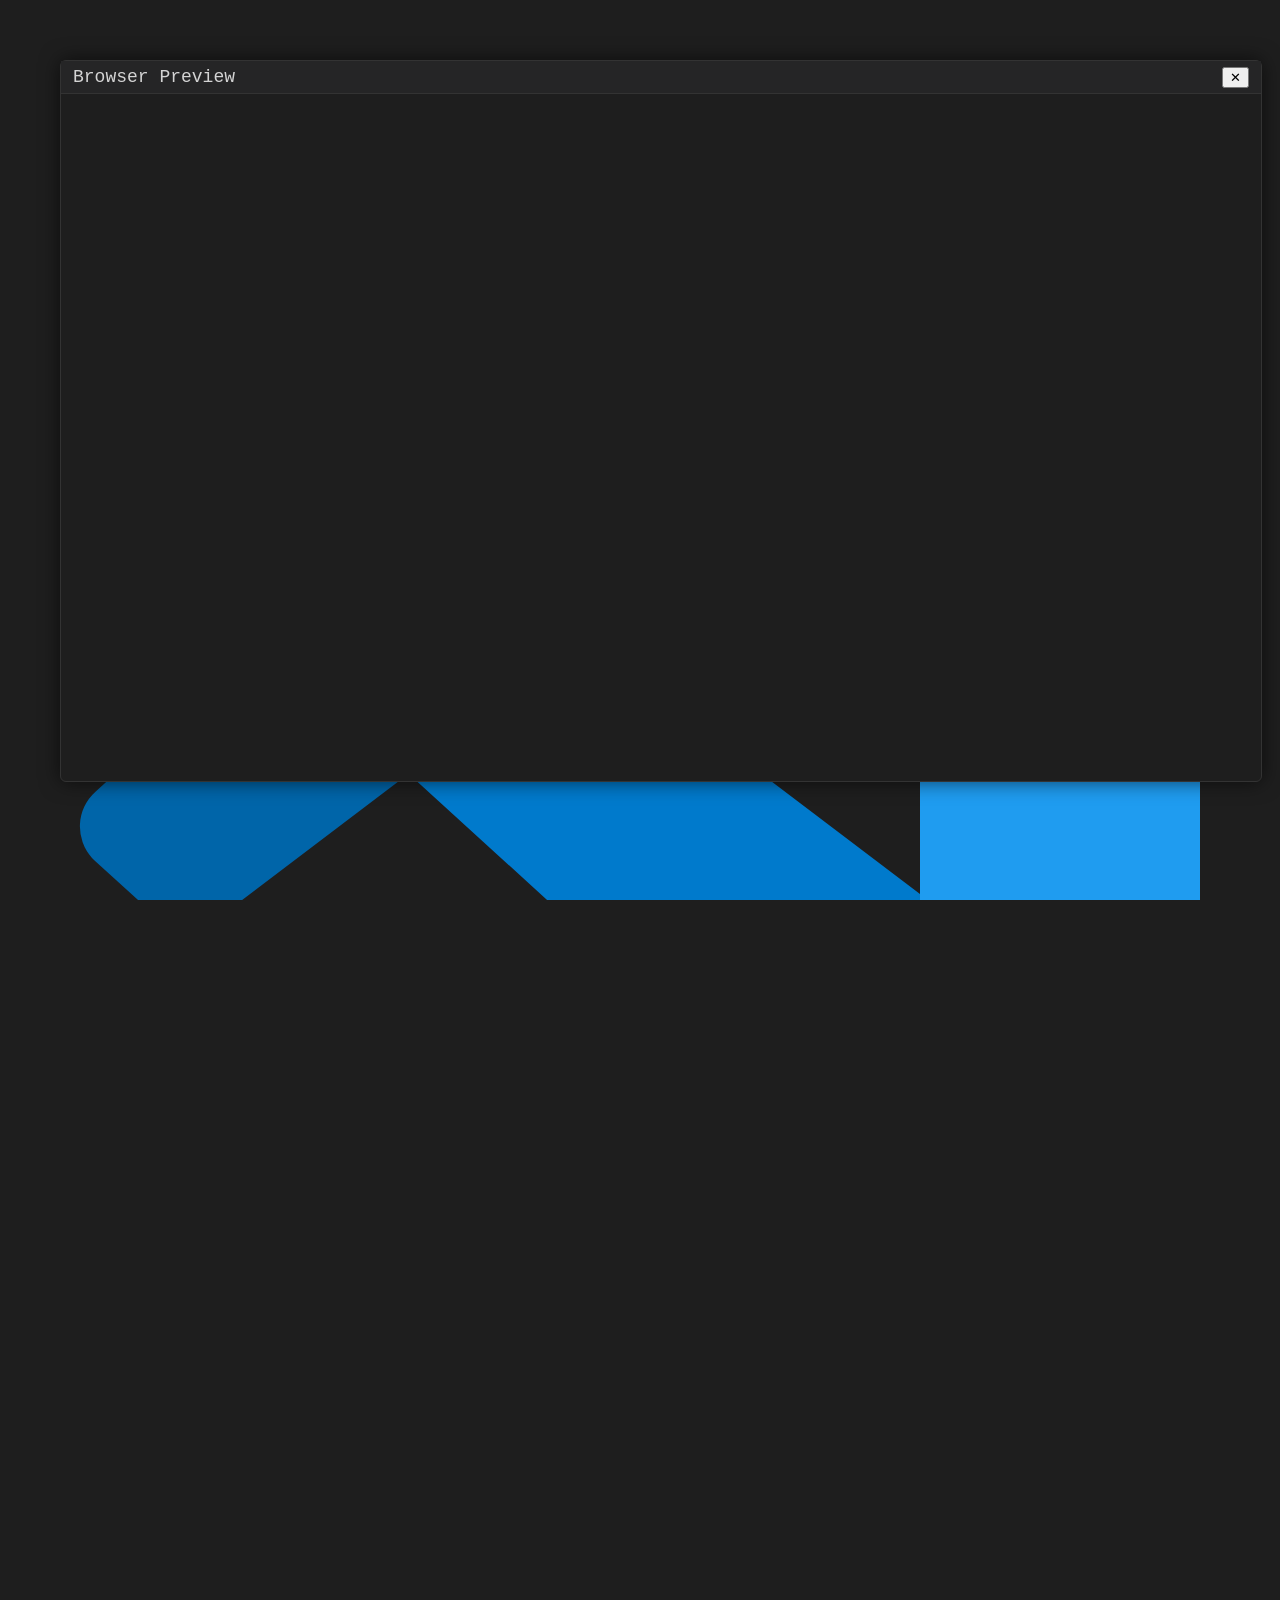
==== commit 6f1ca8e8: "feat: Implement browser preview functionality with resource inlining - Added `browser.js` to handle " ====
--- a/Porfolio/index.html
+++ b/Porfolio/index.html
@@ -5,47 +5,62 @@
     <meta charset="UTF-8">
     <meta name="viewport" content="width=device-width, initial-scale=1.0">
     <title>Portfolio VSCode</title>
-    <link rel="stylesheet" href="style/base.css" />
-    <link rel="stylesheet" href="style/layout.css" />
+    <link rel="stylesheet" href="style/main.css" />
     <link rel="stylesheet" href="style/sidebar.css" />
     <link rel="stylesheet" href="style/explorer.css" />
     <link rel="stylesheet" href="style/editor.css" />
     <link rel="stylesheet" href="style/terminal.css" />
     <link rel="stylesheet" href="style/browser.css" />
     <link rel="stylesheet" href="style/statusbar.css" />
+    <script>
+        const theme = localStorage.getItem('theme') || 'dark';
+        document.documentElement.setAttribute('data-theme', theme);
+    </script>
 
 </head>
+
 <body>
     <header class="topbar">
-            <div class="topbar-left">
-                <img src="assets/icons/file_type_vscode.svg" class="logo" alt="Logo" />
-                <span class="project-name">Porfolio VSCode</span>
-            </div>
-            <div class="topbar-right">
-                <button title="Minimizar">—</button>
-                <button title="Expandir">▢</button>
-                <button title="Cerrar">✕</button>
-            </div>
-     </header>
+        <div class="topbar-left">
+            <img src="assets/icons/file_type_vscode.svg" class="logo" alt="Logo" />
+            <span class="project-name">Porfolio VSCode</span>
+        </div>
+        <div class="topbar-right">
+            <button title="Minimizar">—</button>
+            <button title="Expandir">▢</button>
+            <button title="Cerrar">✕</button>
+        </div>
+    </header>
 
 
     <div class="vscode-layout">
 
-        <div id="sidebar" class="sidebar"></div>
-        
-        <div id="explorer" class="explorer"></div>
+        <div id="sidebar" class="sidebar panel"></div>
+
+        <div id="explorer" class="explorer panel"></div>
         <div class="main-area">
             <div class="tabs"></div>
             <div class="code-area"></div>
-            <div class="preview">
-                <div class="terminal terminal-sim">
-                    <pre class="terminal-output"></pre>
+            <div class="preview panel">
+                <div class="terminal terminal-sim panel">
+                    <pre class="terminal-output panel"></pre>
                 </div>
             </div>
         </div>
-        <div id="terminal" class="terminal"></div>
 
-        <div id="statusbar" class="statusbar"></div>
+        <div class="status-bar">
+            <span>$(Nahuel) — Proyecto activo</span>
+            <span style="margin-left:auto;">UTF-8 | JS | CSS | HTML</span>
+        </div>
+
+    </div>
+    <div class="browser-window hidden">
+        <div class="browser-header">
+            <span>Browser Preview</span>
+            <button onclick="window.closeBrowser()">✕</button>
+
+        </div>
+        <iframe id="browser-frame" title="Browser Preview"></iframe>
     </div>
 
 
--- a/Porfolio/style/main.css
+++ b/Porfolio/style/main.css
@@ -0,0 +1,42 @@
+:root {
+  --color-bg: #1e1e1e;
+  --color-panel: #252526;
+  --color-editor: #1e1e1e;
+  --color-tab: #2d2d2d;
+  --color-border: #333;
+  --color-accent: #007acc;
+  --color-text: #d4d4d4;
+  --font-mono: 'Fira Code', monospace;
+  --font-size-base: 25px;
+  --sidebar-width: 72px;
+  --explorer-width: 350px;
+  --statusbar-height: 30px;
+}
+
+html, body {
+  margin: 0;
+  padding: 0;
+  height: 100%;
+  background-color: var(--color-bg);
+  font-family: var(--font-mono);
+  font-size: var(--font-size-base);
+  color: var(--color-text);
+  overflow: hidden;
+}
+
+.vscode-layout {
+  display: grid;
+  grid-template-areas:
+    "sidebar explorer editor"
+    "sidebar explorer terminal"
+    "sidebar explorer statusbar";
+  grid-template-columns: var(--sidebar-width) var(--explorer-width) 1fr;
+  grid-template-rows: 1fr auto var(--statusbar-height);
+  height: calc(100vh - 40px); /* assuming topbar is 40px */
+}
+
+.sidebar { grid-area: sidebar; background: var(--color-panel); border-right: 1px solid var(--color-border); }
+.explorer { grid-area: explorer; background: var(--color-panel); border-right: 1px solid var(--color-border); }
+.editor { grid-area: editor; background: var(--color-editor); overflow: auto; }
+#terminal { grid-area: terminal; background: var(--color-editor); overflow-y: auto; }
+#statusbar { grid-area: statusbar; background: var(--color-panel); border-top: 1px solid var(--color-border); display: flex; align-items: center; padding: 0 12px; font-size: 18px; color: #858585; }
--- a/Porfolio/style/sidebar.css
+++ b/Porfolio/style/sidebar.css
@@ -3,30 +3,23 @@
   background-color: var(--color-panel);
   display: flex;
   flex-direction: column;
-  -ms-flex-direction: column;
   justify-content: space-between;
   align-items: center;
   border-right: 1px solid var(--color-border);
-  min-width: var(--sidebar-width);
-  height: 100vh;
+  width: var(--sidebar-width);
+  padding-bottom: 32px;
 }
 
 .sidebar-icon {
   background: none;
   border: none;
-  padding: 0;
   margin: 35px 0;
-  font: inherit;
-  color: inherit;
-  outline: none;
   cursor: pointer;
-  appearance: none;
-  -webkit-appearance: none;
   display: flex;
   justify-content: center;
   align-items: center;
   width: 100%;
-  height: 40px;
+  height: 50px;
 }
 
 .sidebar-icon img {
@@ -44,4 +37,4 @@
 .sidebar-icon:hover img {
   filter: brightness(1.4);
   transform: scale(1.05);
-}
+}
--- a/Porfolio/style/explorer.css
+++ b/Porfolio/style/explorer.css
@@ -1,104 +1,48 @@
-/* === CONTENEDOR PRINCIPAL === */
 #explorer {
   grid-area: explorer;
-  height: 100%;
-  background-color: var(--color-panel, #1e1e1e);
-  padding: var(--editor-padding, 8px);
-  border: 1px solid var(--color-border, #333);
-  border-radius: 6px;
+  background-color: var(--color-panel);
+  padding: var(--editor-padding);
+  border-right: 1px solid var(--color-border);
   box-sizing: border-box;
+  overflow-y: auto;
 }
 
-/* === ÁRBOL DE ARCHIVOS === */
 .file-tree {
   list-style: none;
-  padding: 0 var(--editor-padding, 8px);
+  padding: 0 var(--editor-padding);
   margin: 0;
-  font-size: var(--font-size-tree, 14px);
-  color: var(--color-text, #ccc);
+  font-size: var(--font-size-tree);
+  color: var(--color-text);
 }
 
-/* === CARPETAS === */
-.folder {
-  cursor: pointer;
-  -webkit-user-select: none;
-  user-select: none;
-}
-
-.folder-header {
+.folder-header, .file {
   display: flex;
   align-items: center;
   gap: 8px;
   padding: 4px 6px;
   font-size: 14px;
-  font-family: var(--font-mono, monospace);
+  font-family: var(--font-mono);
   cursor: pointer;
 }
 
-.folder-header:hover {
-  background-color: var(--color-hover-bg, #2a2d2e);
-  border-radius: 4px;
-}
-
-.folder.open > .file-list {
-  display: block;
-  margin-left: 8px;
-}
-
-/* === ARCHIVOS === */
-.file {
-  display: flex;
-  align-items: center;
-  gap: 8px;
-  padding: 4px 6px;
-  font-size: 14px;
-  font-family: var(--font-mono, monospace);
-  cursor: pointer;
-}
-
-.file:hover {
-  background-color: var(--color-hover-bg, #2a2d2e);
+.folder-header:hover, .file:hover {
+  background-color: var(--color-hover-bg);
   border-radius: 4px;
 }
 
 .file.active {
-  background-color: var(--color-active-bg, #094771);
+  background-color: var(--color-active-bg);
   border-radius: 4px;
 }
 
-.file.active img.icon {
-  filter: brightness(1.2);
+.arrow, .folder-icon, .icon {
+  width: var(--icon-size);
+  height: var(--icon-size);
 }
 
-/* === LISTAS INTERNAS === */
 .file-list {
   list-style: none;
-  padding-left: 12px;
+  padding-left: 20px;
   margin: 0;
   display: none;
-}
-
-/* === ICONOS === */
-.arrow {
-  width: var(--arrow-size, 12px);
-  height: var(--arrow-size, 12px);
-  transition: transform var(--transition-fast, 0.2s);
-}
-
-.folder-icon,
-.icon {
-  width: var(--icon-size, 16px);
-  height: var(--icon-size, 16px);
-}
-
-.icon {
-  margin-right: 6px;
-}
-
-/* === TEXTO === */
-.folder-header span,
-.file span {
-  font-size: 20px;
-  font-family: var(--font-mono, monospace);
-  letter-spacing: 0.2px;
 }
--- a/Porfolio/style/editor.css
+++ b/Porfolio/style/editor.css
@@ -1,99 +1,6 @@
-:root {
-  --color-editor-bg: #1e1e1e;
-  --color-panel: #252526;
-  --color-border: #3c3c3c;
-  --color-tab: #2d2d2d;
-  --color-tab-active: #007acc;
-  --color-text: #d4d4d4;
-  --color-muted: #888;
-  --editor-padding: 12px;
-  --tab-padding: 6px 12px;
-  --line-number-padding: 8px;
-  --font-mono: 'Fira Code', 'Courier New', monospace;
-}
-
-/* === CONTENEDOR PRINCIPAL === */
-.main-area {
-  display: flex;
-  flex-direction: column;
-  height: 100%;
-}
-
-/* === PESTAÑAS === */
-.tabs {
-  display: flex;
-  padding: 0;
-  margin: 0;
-  background-color: var(--color-panel);
-  border-bottom: 1px solid var(--color-border);
-}
-
-
-.tab {
-  background-color: var(--color-tab);
-  color: var(--color-text);
-  padding: 4px 12px;
-  font-size: 13px;
-  border-right: 1px solid var(--color-border);
-  border-top-left-radius: 4px;
-  border-top-right-radius: 4px;
-  cursor: pointer;
-  display: flex;
-  align-items: center;
-}
-
-.tab:last-child {
-  border-right: none;
-}
-
-.tab.active {
-  background-color: var(--color-tab-active);
-  color: white;
-  border-bottom: 1px solid var(--color-panel); /* para que se funda con el fondo */
-  z-index: 1;
-  position: relative;
-}
-.close-tab {
-  background: none;
-  border: none;
-  color: inherit;
-  font-size: 14px;
-  margin-left: 8px;
-  cursor: pointer;
-}
-
-/* === CONTENIDO DE PESTAÑA === */
-.tab-content {
-  display: none;
+.code-area {
   padding: 12px;
-  border: 1px solid var(--color-border);
-  border-radius: 0 0 6px 6px;
-  background-color: var(--color-panel);
-  box-sizing: border-box;
-}
-
-/* === EDITOR === */
-.editor {
-  grid-area: editor;
-  background-color: var(--color-editor-bg);
-  color: var(--color-text);
-  font-family: var(--font-mono);
-  padding: var(--editor-padding);
-  font-size: 14px;
-  white-space: pre-wrap;
-  line-height: 1.5;
-  overflow-y: auto;
-  min-height: 300px;
-  border: 1px solid var(--color-border);
-  border-radius: 6px;
-  box-shadow: 0 0 4px rgba(0, 0, 0, 0.4);
-}
-
-/* === ÁREA DE CÓDIGO === */
-.code-area {
-  flex: 1;
-  padding: var(--editor-padding);
-  background-color: var(--color-editor-bg);
+  background-color: var(--color-editor);
   color: var(--color-text);
   font-family: var(--font-mono);
   white-space: pre;
@@ -101,43 +8,18 @@
   border: 1px solid var(--color-border);
   border-radius: 6px;
   box-sizing: border-box;
+  position: relative;
 }
 
-/* === NÚMEROS DE LÍNEA === */
-.line-numbers {
-  background-color: var(--color-tab);
-  color: var(--color-muted);
-  padding: var(--line-number-padding);
-  text-align: right;
-  -webkit-user-select: none;
-  user-select: none;
+.code-area::after {
+  content: "|";
+  animation: blink 1s infinite;
+  margin-left: 4px;
+  color: #9cdcfe;
+  position: absolute;
 }
 
-/* === TERMINAL / PREVIEW === */
-.preview {
-  flex: 1;
-  padding: 16px;
-  margin-top: 12px;
-  border: 1px solid var(--color-border);
-  border-radius: 6px;
-  background-color: var(--color-panel);
-  overflow: auto;
-  height: 200px;
-}
-
-.terminal-sim {
-  background-color: #1e1e1e;
-  color: #00ff00;
-  font-family: 'Courier New', monospace;
-  padding: 16px;
-  border-radius: 6px;
-  white-space: pre-wrap;
-  min-height: 200px;
-  overflow-y: auto;
-}
-
-.browser-preview {
-  width: 100%;
-  height: 300px;
-  border: none;
+@keyframes blink {
+  0%, 50% { opacity: 1; }
+  51%, 100% { opacity: 0; }
 }
--- a/Porfolio/style/terminal.css
+++ b/Porfolio/style/terminal.css
@@ -1,79 +1,36 @@
-.terminal {
+#terminal {
   grid-area: terminal;
-  background-color: var(--color-panel);
-  color: var(--color-text);
-  font-family: var(--font-mono);
-  font-size: var(--font-size-small);
-  padding: var(--editor-padding);
-  border-top: 1px solid var(--color-border);
-  overflow-y: auto;
+  background-color: var(--color-editor);
   display: flex;
   flex-direction: column;
+  padding: 8px 12px;
+  overflow-y: auto;
+  border-top: 1px solid var(--color-border);
+  box-shadow: inset 0 1px 0 #444;
 }
 
 .terminal-output {
+  flex: 1;
+  overflow-y: auto;
   white-space: pre-wrap;
-  line-height: 1.4;
-  flex: 1;
+  word-break: break-word;
+  font-family: 'Fira Code', monospace;
+  font-size: 14px;
+  color: #00ff00;
+}
+
+.terminal-output div {
+  padding: 2px 0;
 }
 
 .terminal-input {
   width: 100%;
+  padding: 10px 12px;
   background: transparent;
   border: none;
   color: var(--color-text);
   font-family: inherit;
   font-size: inherit;
   outline: none;
-  margin-top: 8px;
-}
-.terminal-sim {
-  background-color: #1e1e1e;
-  color: #00ff00;
-  font-family: 'Courier New', monospace;
-  padding: 16px;
-  border-radius: 6px;
-  white-space: pre-wrap;
-  min-height: 200px;
-  overflow-y: auto;
-}
-.preview.hidden {
-  display: none;
-}
-.main-area {
-  display: flex;
-  flex-direction: column;
-  height: 100vh;
-}
-
-.tabs {
-  height: 40px;
-  background-color: #1e1e1e;
-  color: white;
-  display: flex;
-  align-items: center;
-  padding: 0 12px;
-}
-
-.code-area {
-  flex: 1;
-  background-color: #252526;
-  color: #d4d4d4;
-  font-family: monospace;
-  padding: 16px;
-  overflow: auto;
-}
-
-.preview {
-  height: 200px;
-  background-color: #1e1e1e;
-  color: #00ff00;
-  font-family: 'Courier New', monospace;
-  padding: 16px;
-  overflow-y: auto;
-}
-.preview {
-  border: 1px solid #333;
-  box-sizing: border-box;
-  background-color: #1e1e1e;
+  border-top: 1px solid var(--color-border);
 }
--- a/Porfolio/style/browser.css
+++ b/Porfolio/style/browser.css
@@ -1,35 +1,33 @@
 .browser-window {
-  position: fixed;
-  top: 50px;
+  position: absolute;
+  top: 60px;
   left: 60px;
-  width: 80%;
-  height: 80%;
-  background: var(--color-white);
-  border: 2px solid var(--color-accent);
-  box-shadow: var(--box-shadow-browser);
-  z-index: 1000;
-  display: none;
+  width: 1200px;
+  height: 720px;
+  background-color: var(--color-editor);
+  border: 1px solid var(--color-border);
+  border-radius: 6px;
+  box-shadow: 0 0 20px rgba(0, 0, 0, 0.6);
+  display: flex;
   flex-direction: column;
+  z-index: 100;
 }
 
 .browser-header {
-  background: var(--color-accent);
-  color: var(--color-white);
-  padding: 8px;
+  height: 32px;
+  background-color: var(--color-panel);
+  border-bottom: 1px solid var(--color-border);
   display: flex;
   justify-content: space-between;
   align-items: center;
+  padding: 0 12px;
+  font-size: 18px;
+  color: var(--color-text);
 }
 
-.browser-header button {
-  background: transparent;
+.browser-window iframe {
+  flex: 1;
+  width: 100%;
   border: none;
-  color: var(--color-white);
-  font-size: 18px;
-  cursor: pointer;
-}
-
-iframe {
-  flex: 1;
-  border: none;
+  border-radius: 0 0 6px 6px;
 }
--- a/Porfolio/style/statusbar.css
+++ b/Porfolio/style/statusbar.css
@@ -1,4 +1,4 @@
-.statusbar {
+#statusbar {
   grid-area: statusbar;
   background-color: var(--color-accent);
   color: var(--color-white);
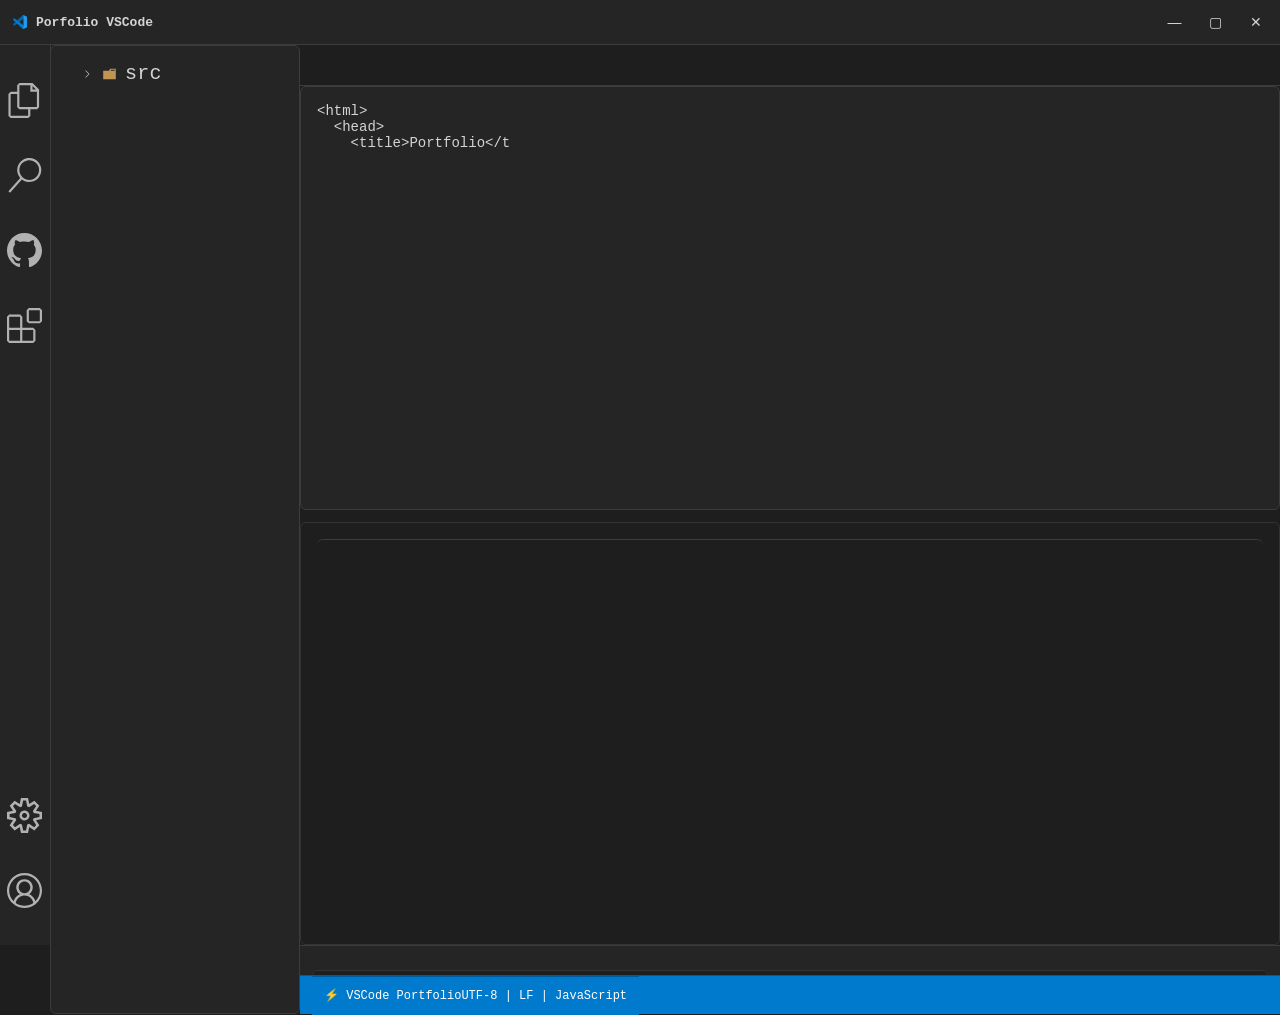
==== commit edc347a1: "Revert "feat: Implement browser preview functionality with resource inlining" This reverts commit 6f" ====
--- a/Porfolio/index.html
+++ b/Porfolio/index.html
@@ -5,62 +5,47 @@
     <meta charset="UTF-8">
     <meta name="viewport" content="width=device-width, initial-scale=1.0">
     <title>Portfolio VSCode</title>
-    <link rel="stylesheet" href="style/main.css" />
+    <link rel="stylesheet" href="style/base.css" />
+    <link rel="stylesheet" href="style/layout.css" />
     <link rel="stylesheet" href="style/sidebar.css" />
     <link rel="stylesheet" href="style/explorer.css" />
     <link rel="stylesheet" href="style/editor.css" />
     <link rel="stylesheet" href="style/terminal.css" />
     <link rel="stylesheet" href="style/browser.css" />
     <link rel="stylesheet" href="style/statusbar.css" />
-    <script>
-        const theme = localStorage.getItem('theme') || 'dark';
-        document.documentElement.setAttribute('data-theme', theme);
-    </script>
 
 </head>
-
 <body>
     <header class="topbar">
-        <div class="topbar-left">
-            <img src="assets/icons/file_type_vscode.svg" class="logo" alt="Logo" />
-            <span class="project-name">Porfolio VSCode</span>
-        </div>
-        <div class="topbar-right">
-            <button title="Minimizar">—</button>
-            <button title="Expandir">▢</button>
-            <button title="Cerrar">✕</button>
-        </div>
-    </header>
+            <div class="topbar-left">
+                <img src="assets/icons/file_type_vscode.svg" class="logo" alt="Logo" />
+                <span class="project-name">Porfolio VSCode</span>
+            </div>
+            <div class="topbar-right">
+                <button title="Minimizar">—</button>
+                <button title="Expandir">▢</button>
+                <button title="Cerrar">✕</button>
+            </div>
+     </header>
 
 
     <div class="vscode-layout">
 
-        <div id="sidebar" class="sidebar panel"></div>
-
-        <div id="explorer" class="explorer panel"></div>
+        <div id="sidebar" class="sidebar"></div>
+        
+        <div id="explorer" class="explorer"></div>
         <div class="main-area">
             <div class="tabs"></div>
             <div class="code-area"></div>
-            <div class="preview panel">
-                <div class="terminal terminal-sim panel">
-                    <pre class="terminal-output panel"></pre>
+            <div class="preview">
+                <div class="terminal terminal-sim">
+                    <pre class="terminal-output"></pre>
                 </div>
             </div>
         </div>
+        <div id="terminal" class="terminal"></div>
 
-        <div class="status-bar">
-            <span>$(Nahuel) — Proyecto activo</span>
-            <span style="margin-left:auto;">UTF-8 | JS | CSS | HTML</span>
-        </div>
-
-    </div>
-    <div class="browser-window hidden">
-        <div class="browser-header">
-            <span>Browser Preview</span>
-            <button onclick="window.closeBrowser()">✕</button>
-
-        </div>
-        <iframe id="browser-frame" title="Browser Preview"></iframe>
+        <div id="statusbar" class="statusbar"></div>
     </div>
 
 
--- a/Porfolio/style/base.css
+++ b/Porfolio/style/base.css
@@ -0,0 +1,101 @@
+:root {
+  /* 🎨 Colores */
+  --color-bg: #1e1e1e;
+  --color-panel: #252526;
+  --color-editor: #1e1e1e;
+  --color-tab: #2d2d2d;
+  --color-border: #333;
+  --color-accent: #007acc;
+  --color-accent-dark: #005a9e;
+  --color-text: #d4d4d4;
+  --color-muted: #858585;
+  --color-white: #ffffff;
+
+  /* 🔤 Tipografía */
+  --font-mono: 'Fira Code', 'Consolas', 'Courier New', monospace;
+  --font-size-base: 14px;
+  --font-size-small: 12px;
+  --font-size-tree: 13px;
+
+  /* 📐 Espaciado y tamaños */
+  --sidebar-width: 50px;
+  --explorer-width: 250px;
+  --statusbar-height: 30px;
+  --tab-padding: 5px 10px;
+  --editor-padding: 10px;
+  --line-number-padding: 10px 5px;
+
+  /* 🧩 Íconos */
+  --icon-size: 16px;
+  --icon-large: 35px;
+  --arrow-size: 12px;
+
+  /* 🧭 Transiciones */
+  --transition-fast: 0.2s ease;
+  --transition-smooth: 0.3s ease-in-out;
+
+  /* 🧱 Bordes y sombras */
+  --border-radius: 4px;
+  --box-shadow-browser: 0 0 20px rgba(0, 0, 0, 0.5);
+
+  --color-hover-bg: rgba(255, 255, 255, 0.08); /* o el que uses en VSCode */
+  --color-active-bg: rgba(0, 122, 204, 0.2); /* estilo VSCode */
+
+
+}
+
+html, body {
+  margin: 0;
+  padding: 0;
+  height: 100%;
+  background-color: var(--color-bg);
+  font-family: var(--font-mono);
+  font-size: var(--font-size-base);
+  color: var(--color-text);
+}
+.terminal-sim {
+  background-color: #1e1e1e;
+  color: #00ff00;
+  font-family: 'Courier New', monospace;
+  padding: 16px;
+  border-radius: 6px;
+  white-space: pre-wrap;
+  min-height: 200px;
+  overflow-y: auto;
+}
+.topbar {
+  display: flex;
+  justify-content: space-between;
+  align-items: center;
+  background-color: var(--color-panel);
+  border-bottom: 1px solid var(--color-border);
+  padding: 6px 12px;
+  height: 32px;
+  font-size: 13px;
+  color: var(--color-text);
+}
+
+.topbar-left {
+  display: flex;
+  align-items: center;
+  gap: 8px;
+}
+
+.logo {
+  width: 16px;
+  height: 16px;
+}
+
+.project-name {
+  font-weight: bold;
+  font-size: 13px;
+}
+
+.topbar-right button {
+  background: none;
+  border: none;
+  color: var(--color-text);
+  font-size: 14px;
+  margin-left: 8px;
+  cursor: pointer;
+}
--- a/Porfolio/style/layout.css
+++ b/Porfolio/style/layout.css
@@ -0,0 +1,13 @@
+.vscode-layout {
+  display: -ms-grid;
+  display: grid;
+  grid-template-areas:
+    "sidebar explorer editor"
+    "sidebar explorer terminal"
+    "sidebar explorer statusbar";
+  grid-template-columns: var(--sidebar-width) var(--explorer-width) 1fr;
+  grid-template-rows: 1fr var(--statusbar-height);
+  -ms-grid-columns: var(--sidebar-width) var(--explorer-width) 1fr;
+  -ms-grid-rows: 1fr var(--statusbar-height);
+  height: 100vh;
+}
--- a/Porfolio/style/sidebar.css
+++ b/Porfolio/style/sidebar.css
@@ -3,23 +3,30 @@
   background-color: var(--color-panel);
   display: flex;
   flex-direction: column;
+  -ms-flex-direction: column;
   justify-content: space-between;
   align-items: center;
   border-right: 1px solid var(--color-border);
-  width: var(--sidebar-width);
-  padding-bottom: 32px;
+  min-width: var(--sidebar-width);
+  height: 100vh;
 }
 
 .sidebar-icon {
   background: none;
   border: none;
+  padding: 0;
   margin: 35px 0;
+  font: inherit;
+  color: inherit;
+  outline: none;
   cursor: pointer;
+  appearance: none;
+  -webkit-appearance: none;
   display: flex;
   justify-content: center;
   align-items: center;
   width: 100%;
-  height: 50px;
+  height: 40px;
 }
 
 .sidebar-icon img {
@@ -37,4 +44,4 @@
 .sidebar-icon:hover img {
   filter: brightness(1.4);
   transform: scale(1.05);
-}+}
--- a/Porfolio/style/explorer.css
+++ b/Porfolio/style/explorer.css
@@ -1,48 +1,104 @@
+/* === CONTENEDOR PRINCIPAL === */
 #explorer {
   grid-area: explorer;
-  background-color: var(--color-panel);
-  padding: var(--editor-padding);
-  border-right: 1px solid var(--color-border);
+  height: 100%;
+  background-color: var(--color-panel, #1e1e1e);
+  padding: var(--editor-padding, 8px);
+  border: 1px solid var(--color-border, #333);
+  border-radius: 6px;
   box-sizing: border-box;
-  overflow-y: auto;
 }
 
+/* === ÁRBOL DE ARCHIVOS === */
 .file-tree {
   list-style: none;
-  padding: 0 var(--editor-padding);
+  padding: 0 var(--editor-padding, 8px);
   margin: 0;
-  font-size: var(--font-size-tree);
-  color: var(--color-text);
+  font-size: var(--font-size-tree, 14px);
+  color: var(--color-text, #ccc);
 }
 
-.folder-header, .file {
+/* === CARPETAS === */
+.folder {
+  cursor: pointer;
+  -webkit-user-select: none;
+  user-select: none;
+}
+
+.folder-header {
   display: flex;
   align-items: center;
   gap: 8px;
   padding: 4px 6px;
   font-size: 14px;
-  font-family: var(--font-mono);
+  font-family: var(--font-mono, monospace);
   cursor: pointer;
 }
 
-.folder-header:hover, .file:hover {
-  background-color: var(--color-hover-bg);
+.folder-header:hover {
+  background-color: var(--color-hover-bg, #2a2d2e);
+  border-radius: 4px;
+}
+
+.folder.open > .file-list {
+  display: block;
+  margin-left: 8px;
+}
+
+/* === ARCHIVOS === */
+.file {
+  display: flex;
+  align-items: center;
+  gap: 8px;
+  padding: 4px 6px;
+  font-size: 14px;
+  font-family: var(--font-mono, monospace);
+  cursor: pointer;
+}
+
+.file:hover {
+  background-color: var(--color-hover-bg, #2a2d2e);
   border-radius: 4px;
 }
 
 .file.active {
-  background-color: var(--color-active-bg);
+  background-color: var(--color-active-bg, #094771);
   border-radius: 4px;
 }
 
-.arrow, .folder-icon, .icon {
-  width: var(--icon-size);
-  height: var(--icon-size);
+.file.active img.icon {
+  filter: brightness(1.2);
 }
 
+/* === LISTAS INTERNAS === */
 .file-list {
   list-style: none;
-  padding-left: 20px;
+  padding-left: 12px;
   margin: 0;
   display: none;
+}
+
+/* === ICONOS === */
+.arrow {
+  width: var(--arrow-size, 12px);
+  height: var(--arrow-size, 12px);
+  transition: transform var(--transition-fast, 0.2s);
+}
+
+.folder-icon,
+.icon {
+  width: var(--icon-size, 16px);
+  height: var(--icon-size, 16px);
+}
+
+.icon {
+  margin-right: 6px;
+}
+
+/* === TEXTO === */
+.folder-header span,
+.file span {
+  font-size: 20px;
+  font-family: var(--font-mono, monospace);
+  letter-spacing: 0.2px;
 }
--- a/Porfolio/style/editor.css
+++ b/Porfolio/style/editor.css
@@ -1,6 +1,99 @@
+:root {
+  --color-editor-bg: #1e1e1e;
+  --color-panel: #252526;
+  --color-border: #3c3c3c;
+  --color-tab: #2d2d2d;
+  --color-tab-active: #007acc;
+  --color-text: #d4d4d4;
+  --color-muted: #888;
+  --editor-padding: 12px;
+  --tab-padding: 6px 12px;
+  --line-number-padding: 8px;
+  --font-mono: 'Fira Code', 'Courier New', monospace;
+}
+
+/* === CONTENEDOR PRINCIPAL === */
+.main-area {
+  display: flex;
+  flex-direction: column;
+  height: 100%;
+}
+
+/* === PESTAÑAS === */
+.tabs {
+  display: flex;
+  padding: 0;
+  margin: 0;
+  background-color: var(--color-panel);
+  border-bottom: 1px solid var(--color-border);
+}
+
+
+.tab {
+  background-color: var(--color-tab);
+  color: var(--color-text);
+  padding: 4px 12px;
+  font-size: 13px;
+  border-right: 1px solid var(--color-border);
+  border-top-left-radius: 4px;
+  border-top-right-radius: 4px;
+  cursor: pointer;
+  display: flex;
+  align-items: center;
+}
+
+.tab:last-child {
+  border-right: none;
+}
+
+.tab.active {
+  background-color: var(--color-tab-active);
+  color: white;
+  border-bottom: 1px solid var(--color-panel); /* para que se funda con el fondo */
+  z-index: 1;
+  position: relative;
+}
+.close-tab {
+  background: none;
+  border: none;
+  color: inherit;
+  font-size: 14px;
+  margin-left: 8px;
+  cursor: pointer;
+}
+
+/* === CONTENIDO DE PESTAÑA === */
+.tab-content {
+  display: none;
+  padding: 12px;
+  border: 1px solid var(--color-border);
+  border-radius: 0 0 6px 6px;
+  background-color: var(--color-panel);
+  box-sizing: border-box;
+}
+
+/* === EDITOR === */
+.editor {
+  grid-area: editor;
+  background-color: var(--color-editor-bg);
+  color: var(--color-text);
+  font-family: var(--font-mono);
+  padding: var(--editor-padding);
+  font-size: 14px;
+  white-space: pre-wrap;
+  line-height: 1.5;
+  overflow-y: auto;
+  min-height: 300px;
+  border: 1px solid var(--color-border);
+  border-radius: 6px;
+  box-shadow: 0 0 4px rgba(0, 0, 0, 0.4);
+}
+
+/* === ÁREA DE CÓDIGO === */
 .code-area {
-  padding: 12px;
-  background-color: var(--color-editor);
+  flex: 1;
+  padding: var(--editor-padding);
+  background-color: var(--color-editor-bg);
   color: var(--color-text);
   font-family: var(--font-mono);
   white-space: pre;
@@ -8,18 +101,43 @@
   border: 1px solid var(--color-border);
   border-radius: 6px;
   box-sizing: border-box;
-  position: relative;
 }
 
-.code-area::after {
-  content: "|";
-  animation: blink 1s infinite;
-  margin-left: 4px;
-  color: #9cdcfe;
-  position: absolute;
+/* === NÚMEROS DE LÍNEA === */
+.line-numbers {
+  background-color: var(--color-tab);
+  color: var(--color-muted);
+  padding: var(--line-number-padding);
+  text-align: right;
+  -webkit-user-select: none;
+  user-select: none;
 }
 
-@keyframes blink {
-  0%, 50% { opacity: 1; }
-  51%, 100% { opacity: 0; }
+/* === TERMINAL / PREVIEW === */
+.preview {
+  flex: 1;
+  padding: 16px;
+  margin-top: 12px;
+  border: 1px solid var(--color-border);
+  border-radius: 6px;
+  background-color: var(--color-panel);
+  overflow: auto;
+  height: 200px;
+}
+
+.terminal-sim {
+  background-color: #1e1e1e;
+  color: #00ff00;
+  font-family: 'Courier New', monospace;
+  padding: 16px;
+  border-radius: 6px;
+  white-space: pre-wrap;
+  min-height: 200px;
+  overflow-y: auto;
+}
+
+.browser-preview {
+  width: 100%;
+  height: 300px;
+  border: none;
 }
--- a/Porfolio/style/terminal.css
+++ b/Porfolio/style/terminal.css
@@ -1,36 +1,79 @@
-#terminal {
+.terminal {
   grid-area: terminal;
-  background-color: var(--color-editor);
+  background-color: var(--color-panel);
+  color: var(--color-text);
+  font-family: var(--font-mono);
+  font-size: var(--font-size-small);
+  padding: var(--editor-padding);
+  border-top: 1px solid var(--color-border);
+  overflow-y: auto;
   display: flex;
   flex-direction: column;
-  padding: 8px 12px;
-  overflow-y: auto;
-  border-top: 1px solid var(--color-border);
-  box-shadow: inset 0 1px 0 #444;
 }
 
 .terminal-output {
+  white-space: pre-wrap;
+  line-height: 1.4;
   flex: 1;
-  overflow-y: auto;
-  white-space: pre-wrap;
-  word-break: break-word;
-  font-family: 'Fira Code', monospace;
-  font-size: 14px;
-  color: #00ff00;
-}
-
-.terminal-output div {
-  padding: 2px 0;
 }
 
 .terminal-input {
   width: 100%;
-  padding: 10px 12px;
   background: transparent;
   border: none;
   color: var(--color-text);
   font-family: inherit;
   font-size: inherit;
   outline: none;
-  border-top: 1px solid var(--color-border);
+  margin-top: 8px;
+}
+.terminal-sim {
+  background-color: #1e1e1e;
+  color: #00ff00;
+  font-family: 'Courier New', monospace;
+  padding: 16px;
+  border-radius: 6px;
+  white-space: pre-wrap;
+  min-height: 200px;
+  overflow-y: auto;
+}
+.preview.hidden {
+  display: none;
+}
+.main-area {
+  display: flex;
+  flex-direction: column;
+  height: 100vh;
+}
+
+.tabs {
+  height: 40px;
+  background-color: #1e1e1e;
+  color: white;
+  display: flex;
+  align-items: center;
+  padding: 0 12px;
+}
+
+.code-area {
+  flex: 1;
+  background-color: #252526;
+  color: #d4d4d4;
+  font-family: monospace;
+  padding: 16px;
+  overflow: auto;
+}
+
+.preview {
+  height: 200px;
+  background-color: #1e1e1e;
+  color: #00ff00;
+  font-family: 'Courier New', monospace;
+  padding: 16px;
+  overflow-y: auto;
+}
+.preview {
+  border: 1px solid #333;
+  box-sizing: border-box;
+  background-color: #1e1e1e;
 }
--- a/Porfolio/style/browser.css
+++ b/Porfolio/style/browser.css
@@ -1,33 +1,35 @@
 .browser-window {
-  position: absolute;
-  top: 60px;
+  position: fixed;
+  top: 50px;
   left: 60px;
-  width: 1200px;
-  height: 720px;
-  background-color: var(--color-editor);
-  border: 1px solid var(--color-border);
-  border-radius: 6px;
-  box-shadow: 0 0 20px rgba(0, 0, 0, 0.6);
-  display: flex;
+  width: 80%;
+  height: 80%;
+  background: var(--color-white);
+  border: 2px solid var(--color-accent);
+  box-shadow: var(--box-shadow-browser);
+  z-index: 1000;
+  display: none;
   flex-direction: column;
-  z-index: 100;
 }
 
 .browser-header {
-  height: 32px;
-  background-color: var(--color-panel);
-  border-bottom: 1px solid var(--color-border);
+  background: var(--color-accent);
+  color: var(--color-white);
+  padding: 8px;
   display: flex;
   justify-content: space-between;
   align-items: center;
-  padding: 0 12px;
-  font-size: 18px;
-  color: var(--color-text);
 }
 
-.browser-window iframe {
+.browser-header button {
+  background: transparent;
+  border: none;
+  color: var(--color-white);
+  font-size: 18px;
+  cursor: pointer;
+}
+
+iframe {
   flex: 1;
-  width: 100%;
   border: none;
-  border-radius: 0 0 6px 6px;
 }
--- a/Porfolio/style/statusbar.css
+++ b/Porfolio/style/statusbar.css
@@ -1,4 +1,4 @@
-#statusbar {
+.statusbar {
   grid-area: statusbar;
   background-color: var(--color-accent);
   color: var(--color-white);
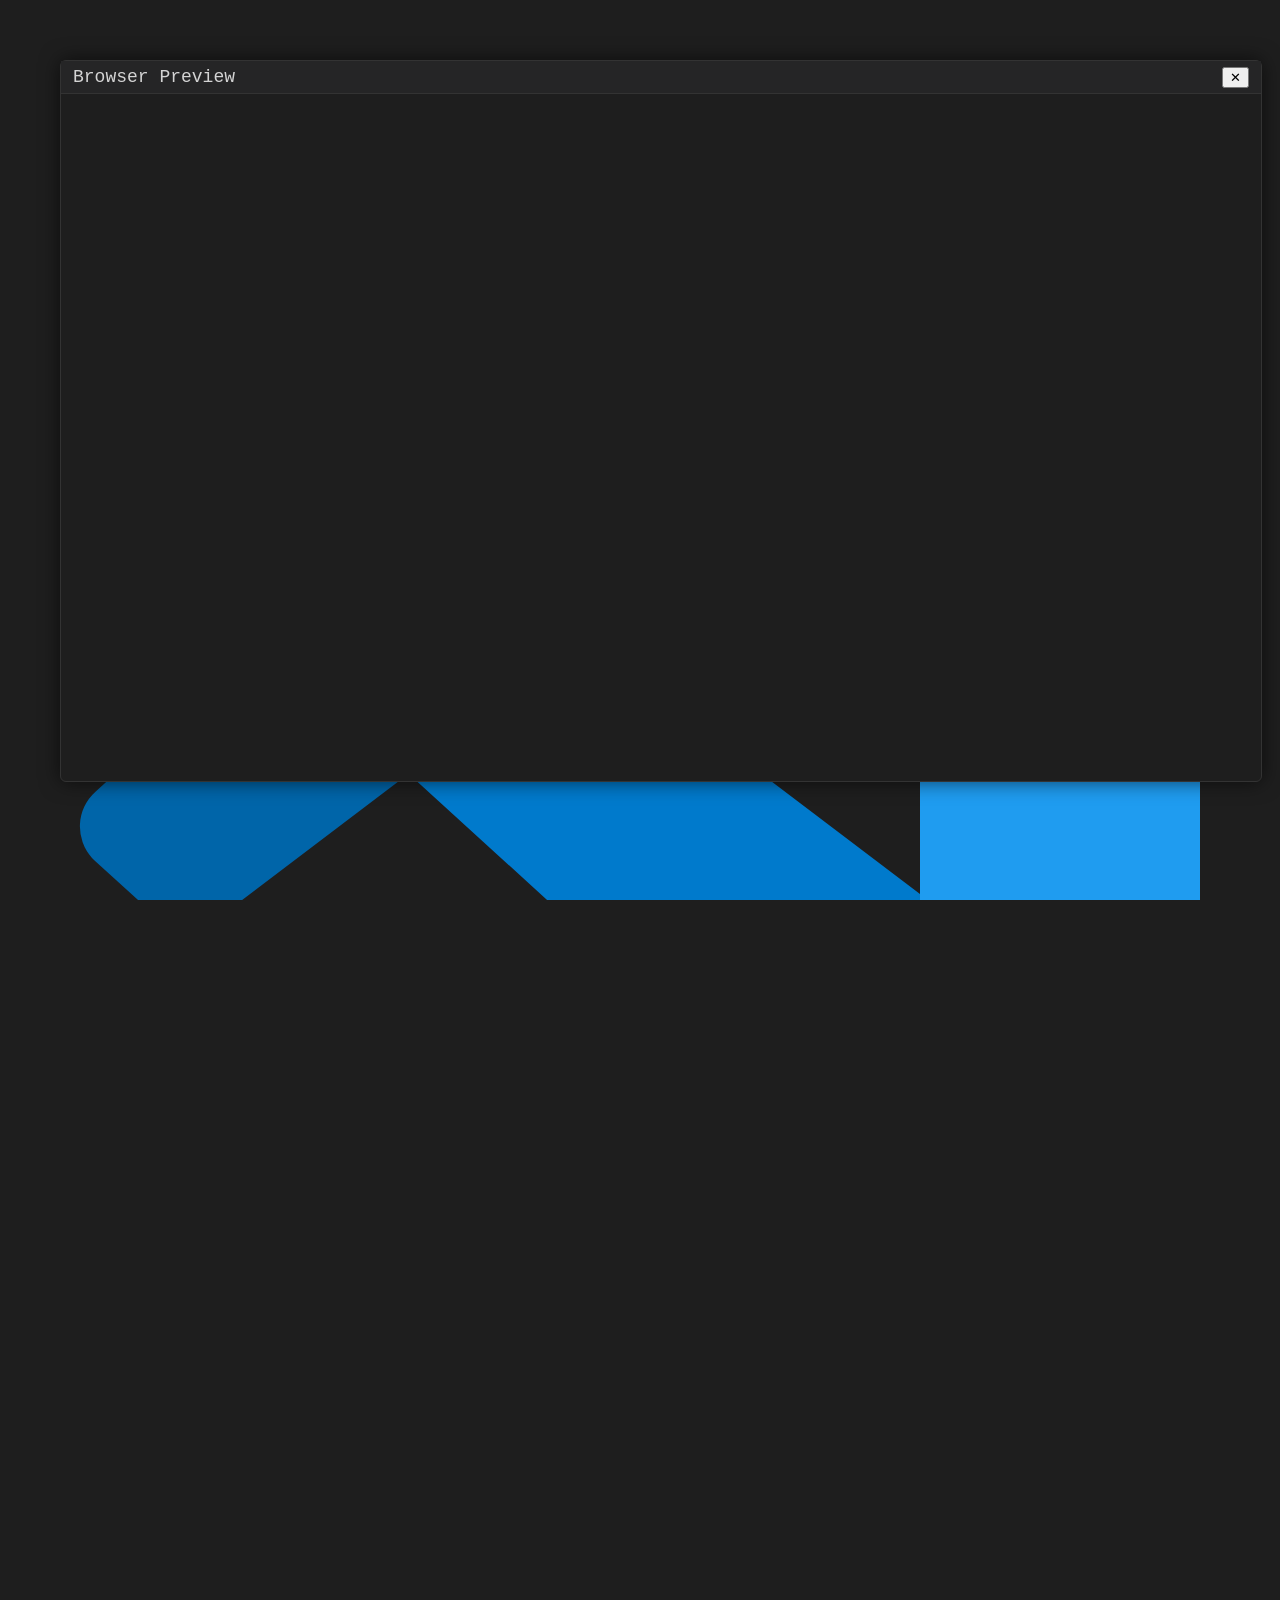
==== commit c5140f8f: "Reapply "feat: Implement browser preview functionality with resource inlining" This reverts commit e" ====
--- a/Porfolio/index.html
+++ b/Porfolio/index.html
@@ -5,47 +5,62 @@
     <meta charset="UTF-8">
     <meta name="viewport" content="width=device-width, initial-scale=1.0">
     <title>Portfolio VSCode</title>
-    <link rel="stylesheet" href="style/base.css" />
-    <link rel="stylesheet" href="style/layout.css" />
+    <link rel="stylesheet" href="style/main.css" />
     <link rel="stylesheet" href="style/sidebar.css" />
     <link rel="stylesheet" href="style/explorer.css" />
     <link rel="stylesheet" href="style/editor.css" />
     <link rel="stylesheet" href="style/terminal.css" />
     <link rel="stylesheet" href="style/browser.css" />
     <link rel="stylesheet" href="style/statusbar.css" />
+    <script>
+        const theme = localStorage.getItem('theme') || 'dark';
+        document.documentElement.setAttribute('data-theme', theme);
+    </script>
 
 </head>
+
 <body>
     <header class="topbar">
-            <div class="topbar-left">
-                <img src="assets/icons/file_type_vscode.svg" class="logo" alt="Logo" />
-                <span class="project-name">Porfolio VSCode</span>
-            </div>
-            <div class="topbar-right">
-                <button title="Minimizar">—</button>
-                <button title="Expandir">▢</button>
-                <button title="Cerrar">✕</button>
-            </div>
-     </header>
+        <div class="topbar-left">
+            <img src="assets/icons/file_type_vscode.svg" class="logo" alt="Logo" />
+            <span class="project-name">Porfolio VSCode</span>
+        </div>
+        <div class="topbar-right">
+            <button title="Minimizar">—</button>
+            <button title="Expandir">▢</button>
+            <button title="Cerrar">✕</button>
+        </div>
+    </header>
 
 
     <div class="vscode-layout">
 
-        <div id="sidebar" class="sidebar"></div>
-        
-        <div id="explorer" class="explorer"></div>
+        <div id="sidebar" class="sidebar panel"></div>
+
+        <div id="explorer" class="explorer panel"></div>
         <div class="main-area">
             <div class="tabs"></div>
             <div class="code-area"></div>
-            <div class="preview">
-                <div class="terminal terminal-sim">
-                    <pre class="terminal-output"></pre>
+            <div class="preview panel">
+                <div class="terminal terminal-sim panel">
+                    <pre class="terminal-output panel"></pre>
                 </div>
             </div>
         </div>
-        <div id="terminal" class="terminal"></div>
 
-        <div id="statusbar" class="statusbar"></div>
+        <div class="status-bar">
+            <span>$(Nahuel) — Proyecto activo</span>
+            <span style="margin-left:auto;">UTF-8 | JS | CSS | HTML</span>
+        </div>
+
+    </div>
+    <div class="browser-window hidden">
+        <div class="browser-header">
+            <span>Browser Preview</span>
+            <button onclick="window.closeBrowser()">✕</button>
+
+        </div>
+        <iframe id="browser-frame" title="Browser Preview"></iframe>
     </div>
 
 
--- a/Porfolio/style/main.css
+++ b/Porfolio/style/main.css
@@ -0,0 +1,42 @@
+:root {
+  --color-bg: #1e1e1e;
+  --color-panel: #252526;
+  --color-editor: #1e1e1e;
+  --color-tab: #2d2d2d;
+  --color-border: #333;
+  --color-accent: #007acc;
+  --color-text: #d4d4d4;
+  --font-mono: 'Fira Code', monospace;
+  --font-size-base: 25px;
+  --sidebar-width: 72px;
+  --explorer-width: 350px;
+  --statusbar-height: 30px;
+}
+
+html, body {
+  margin: 0;
+  padding: 0;
+  height: 100%;
+  background-color: var(--color-bg);
+  font-family: var(--font-mono);
+  font-size: var(--font-size-base);
+  color: var(--color-text);
+  overflow: hidden;
+}
+
+.vscode-layout {
+  display: grid;
+  grid-template-areas:
+    "sidebar explorer editor"
+    "sidebar explorer terminal"
+    "sidebar explorer statusbar";
+  grid-template-columns: var(--sidebar-width) var(--explorer-width) 1fr;
+  grid-template-rows: 1fr auto var(--statusbar-height);
+  height: calc(100vh - 40px); /* assuming topbar is 40px */
+}
+
+.sidebar { grid-area: sidebar; background: var(--color-panel); border-right: 1px solid var(--color-border); }
+.explorer { grid-area: explorer; background: var(--color-panel); border-right: 1px solid var(--color-border); }
+.editor { grid-area: editor; background: var(--color-editor); overflow: auto; }
+#terminal { grid-area: terminal; background: var(--color-editor); overflow-y: auto; }
+#statusbar { grid-area: statusbar; background: var(--color-panel); border-top: 1px solid var(--color-border); display: flex; align-items: center; padding: 0 12px; font-size: 18px; color: #858585; }
--- a/Porfolio/style/sidebar.css
+++ b/Porfolio/style/sidebar.css
@@ -3,30 +3,23 @@
   background-color: var(--color-panel);
   display: flex;
   flex-direction: column;
-  -ms-flex-direction: column;
   justify-content: space-between;
   align-items: center;
   border-right: 1px solid var(--color-border);
-  min-width: var(--sidebar-width);
-  height: 100vh;
+  width: var(--sidebar-width);
+  padding-bottom: 32px;
 }
 
 .sidebar-icon {
   background: none;
   border: none;
-  padding: 0;
   margin: 35px 0;
-  font: inherit;
-  color: inherit;
-  outline: none;
   cursor: pointer;
-  appearance: none;
-  -webkit-appearance: none;
   display: flex;
   justify-content: center;
   align-items: center;
   width: 100%;
-  height: 40px;
+  height: 50px;
 }
 
 .sidebar-icon img {
@@ -44,4 +37,4 @@
 .sidebar-icon:hover img {
   filter: brightness(1.4);
   transform: scale(1.05);
-}
+}
--- a/Porfolio/style/explorer.css
+++ b/Porfolio/style/explorer.css
@@ -1,104 +1,48 @@
-/* === CONTENEDOR PRINCIPAL === */
 #explorer {
   grid-area: explorer;
-  height: 100%;
-  background-color: var(--color-panel, #1e1e1e);
-  padding: var(--editor-padding, 8px);
-  border: 1px solid var(--color-border, #333);
-  border-radius: 6px;
+  background-color: var(--color-panel);
+  padding: var(--editor-padding);
+  border-right: 1px solid var(--color-border);
   box-sizing: border-box;
+  overflow-y: auto;
 }
 
-/* === ÁRBOL DE ARCHIVOS === */
 .file-tree {
   list-style: none;
-  padding: 0 var(--editor-padding, 8px);
+  padding: 0 var(--editor-padding);
   margin: 0;
-  font-size: var(--font-size-tree, 14px);
-  color: var(--color-text, #ccc);
+  font-size: var(--font-size-tree);
+  color: var(--color-text);
 }
 
-/* === CARPETAS === */
-.folder {
-  cursor: pointer;
-  -webkit-user-select: none;
-  user-select: none;
-}
-
-.folder-header {
+.folder-header, .file {
   display: flex;
   align-items: center;
   gap: 8px;
   padding: 4px 6px;
   font-size: 14px;
-  font-family: var(--font-mono, monospace);
+  font-family: var(--font-mono);
   cursor: pointer;
 }
 
-.folder-header:hover {
-  background-color: var(--color-hover-bg, #2a2d2e);
-  border-radius: 4px;
-}
-
-.folder.open > .file-list {
-  display: block;
-  margin-left: 8px;
-}
-
-/* === ARCHIVOS === */
-.file {
-  display: flex;
-  align-items: center;
-  gap: 8px;
-  padding: 4px 6px;
-  font-size: 14px;
-  font-family: var(--font-mono, monospace);
-  cursor: pointer;
-}
-
-.file:hover {
-  background-color: var(--color-hover-bg, #2a2d2e);
+.folder-header:hover, .file:hover {
+  background-color: var(--color-hover-bg);
   border-radius: 4px;
 }
 
 .file.active {
-  background-color: var(--color-active-bg, #094771);
+  background-color: var(--color-active-bg);
   border-radius: 4px;
 }
 
-.file.active img.icon {
-  filter: brightness(1.2);
+.arrow, .folder-icon, .icon {
+  width: var(--icon-size);
+  height: var(--icon-size);
 }
 
-/* === LISTAS INTERNAS === */
 .file-list {
   list-style: none;
-  padding-left: 12px;
+  padding-left: 20px;
   margin: 0;
   display: none;
-}
-
-/* === ICONOS === */
-.arrow {
-  width: var(--arrow-size, 12px);
-  height: var(--arrow-size, 12px);
-  transition: transform var(--transition-fast, 0.2s);
-}
-
-.folder-icon,
-.icon {
-  width: var(--icon-size, 16px);
-  height: var(--icon-size, 16px);
-}
-
-.icon {
-  margin-right: 6px;
-}
-
-/* === TEXTO === */
-.folder-header span,
-.file span {
-  font-size: 20px;
-  font-family: var(--font-mono, monospace);
-  letter-spacing: 0.2px;
 }
--- a/Porfolio/style/editor.css
+++ b/Porfolio/style/editor.css
@@ -1,99 +1,6 @@
-:root {
-  --color-editor-bg: #1e1e1e;
-  --color-panel: #252526;
-  --color-border: #3c3c3c;
-  --color-tab: #2d2d2d;
-  --color-tab-active: #007acc;
-  --color-text: #d4d4d4;
-  --color-muted: #888;
-  --editor-padding: 12px;
-  --tab-padding: 6px 12px;
-  --line-number-padding: 8px;
-  --font-mono: 'Fira Code', 'Courier New', monospace;
-}
-
-/* === CONTENEDOR PRINCIPAL === */
-.main-area {
-  display: flex;
-  flex-direction: column;
-  height: 100%;
-}
-
-/* === PESTAÑAS === */
-.tabs {
-  display: flex;
-  padding: 0;
-  margin: 0;
-  background-color: var(--color-panel);
-  border-bottom: 1px solid var(--color-border);
-}
-
-
-.tab {
-  background-color: var(--color-tab);
-  color: var(--color-text);
-  padding: 4px 12px;
-  font-size: 13px;
-  border-right: 1px solid var(--color-border);
-  border-top-left-radius: 4px;
-  border-top-right-radius: 4px;
-  cursor: pointer;
-  display: flex;
-  align-items: center;
-}
-
-.tab:last-child {
-  border-right: none;
-}
-
-.tab.active {
-  background-color: var(--color-tab-active);
-  color: white;
-  border-bottom: 1px solid var(--color-panel); /* para que se funda con el fondo */
-  z-index: 1;
-  position: relative;
-}
-.close-tab {
-  background: none;
-  border: none;
-  color: inherit;
-  font-size: 14px;
-  margin-left: 8px;
-  cursor: pointer;
-}
-
-/* === CONTENIDO DE PESTAÑA === */
-.tab-content {
-  display: none;
+.code-area {
   padding: 12px;
-  border: 1px solid var(--color-border);
-  border-radius: 0 0 6px 6px;
-  background-color: var(--color-panel);
-  box-sizing: border-box;
-}
-
-/* === EDITOR === */
-.editor {
-  grid-area: editor;
-  background-color: var(--color-editor-bg);
-  color: var(--color-text);
-  font-family: var(--font-mono);
-  padding: var(--editor-padding);
-  font-size: 14px;
-  white-space: pre-wrap;
-  line-height: 1.5;
-  overflow-y: auto;
-  min-height: 300px;
-  border: 1px solid var(--color-border);
-  border-radius: 6px;
-  box-shadow: 0 0 4px rgba(0, 0, 0, 0.4);
-}
-
-/* === ÁREA DE CÓDIGO === */
-.code-area {
-  flex: 1;
-  padding: var(--editor-padding);
-  background-color: var(--color-editor-bg);
+  background-color: var(--color-editor);
   color: var(--color-text);
   font-family: var(--font-mono);
   white-space: pre;
@@ -101,43 +8,18 @@
   border: 1px solid var(--color-border);
   border-radius: 6px;
   box-sizing: border-box;
+  position: relative;
 }
 
-/* === NÚMEROS DE LÍNEA === */
-.line-numbers {
-  background-color: var(--color-tab);
-  color: var(--color-muted);
-  padding: var(--line-number-padding);
-  text-align: right;
-  -webkit-user-select: none;
-  user-select: none;
+.code-area::after {
+  content: "|";
+  animation: blink 1s infinite;
+  margin-left: 4px;
+  color: #9cdcfe;
+  position: absolute;
 }
 
-/* === TERMINAL / PREVIEW === */
-.preview {
-  flex: 1;
-  padding: 16px;
-  margin-top: 12px;
-  border: 1px solid var(--color-border);
-  border-radius: 6px;
-  background-color: var(--color-panel);
-  overflow: auto;
-  height: 200px;
-}
-
-.terminal-sim {
-  background-color: #1e1e1e;
-  color: #00ff00;
-  font-family: 'Courier New', monospace;
-  padding: 16px;
-  border-radius: 6px;
-  white-space: pre-wrap;
-  min-height: 200px;
-  overflow-y: auto;
-}
-
-.browser-preview {
-  width: 100%;
-  height: 300px;
-  border: none;
+@keyframes blink {
+  0%, 50% { opacity: 1; }
+  51%, 100% { opacity: 0; }
 }
--- a/Porfolio/style/terminal.css
+++ b/Porfolio/style/terminal.css
@@ -1,79 +1,36 @@
-.terminal {
+#terminal {
   grid-area: terminal;
-  background-color: var(--color-panel);
-  color: var(--color-text);
-  font-family: var(--font-mono);
-  font-size: var(--font-size-small);
-  padding: var(--editor-padding);
-  border-top: 1px solid var(--color-border);
-  overflow-y: auto;
+  background-color: var(--color-editor);
   display: flex;
   flex-direction: column;
+  padding: 8px 12px;
+  overflow-y: auto;
+  border-top: 1px solid var(--color-border);
+  box-shadow: inset 0 1px 0 #444;
 }
 
 .terminal-output {
+  flex: 1;
+  overflow-y: auto;
   white-space: pre-wrap;
-  line-height: 1.4;
-  flex: 1;
+  word-break: break-word;
+  font-family: 'Fira Code', monospace;
+  font-size: 14px;
+  color: #00ff00;
+}
+
+.terminal-output div {
+  padding: 2px 0;
 }
 
 .terminal-input {
   width: 100%;
+  padding: 10px 12px;
   background: transparent;
   border: none;
   color: var(--color-text);
   font-family: inherit;
   font-size: inherit;
   outline: none;
-  margin-top: 8px;
-}
-.terminal-sim {
-  background-color: #1e1e1e;
-  color: #00ff00;
-  font-family: 'Courier New', monospace;
-  padding: 16px;
-  border-radius: 6px;
-  white-space: pre-wrap;
-  min-height: 200px;
-  overflow-y: auto;
-}
-.preview.hidden {
-  display: none;
-}
-.main-area {
-  display: flex;
-  flex-direction: column;
-  height: 100vh;
-}
-
-.tabs {
-  height: 40px;
-  background-color: #1e1e1e;
-  color: white;
-  display: flex;
-  align-items: center;
-  padding: 0 12px;
-}
-
-.code-area {
-  flex: 1;
-  background-color: #252526;
-  color: #d4d4d4;
-  font-family: monospace;
-  padding: 16px;
-  overflow: auto;
-}
-
-.preview {
-  height: 200px;
-  background-color: #1e1e1e;
-  color: #00ff00;
-  font-family: 'Courier New', monospace;
-  padding: 16px;
-  overflow-y: auto;
-}
-.preview {
-  border: 1px solid #333;
-  box-sizing: border-box;
-  background-color: #1e1e1e;
+  border-top: 1px solid var(--color-border);
 }
--- a/Porfolio/style/browser.css
+++ b/Porfolio/style/browser.css
@@ -1,35 +1,33 @@
 .browser-window {
-  position: fixed;
-  top: 50px;
+  position: absolute;
+  top: 60px;
   left: 60px;
-  width: 80%;
-  height: 80%;
-  background: var(--color-white);
-  border: 2px solid var(--color-accent);
-  box-shadow: var(--box-shadow-browser);
-  z-index: 1000;
-  display: none;
+  width: 1200px;
+  height: 720px;
+  background-color: var(--color-editor);
+  border: 1px solid var(--color-border);
+  border-radius: 6px;
+  box-shadow: 0 0 20px rgba(0, 0, 0, 0.6);
+  display: flex;
   flex-direction: column;
+  z-index: 100;
 }
 
 .browser-header {
-  background: var(--color-accent);
-  color: var(--color-white);
-  padding: 8px;
+  height: 32px;
+  background-color: var(--color-panel);
+  border-bottom: 1px solid var(--color-border);
   display: flex;
   justify-content: space-between;
   align-items: center;
+  padding: 0 12px;
+  font-size: 18px;
+  color: var(--color-text);
 }
 
-.browser-header button {
-  background: transparent;
+.browser-window iframe {
+  flex: 1;
+  width: 100%;
   border: none;
-  color: var(--color-white);
-  font-size: 18px;
-  cursor: pointer;
-}
-
-iframe {
-  flex: 1;
-  border: none;
+  border-radius: 0 0 6px 6px;
 }
--- a/Porfolio/style/statusbar.css
+++ b/Porfolio/style/statusbar.css
@@ -1,4 +1,4 @@
-.statusbar {
+#statusbar {
   grid-area: statusbar;
   background-color: var(--color-accent);
   color: var(--color-white);
